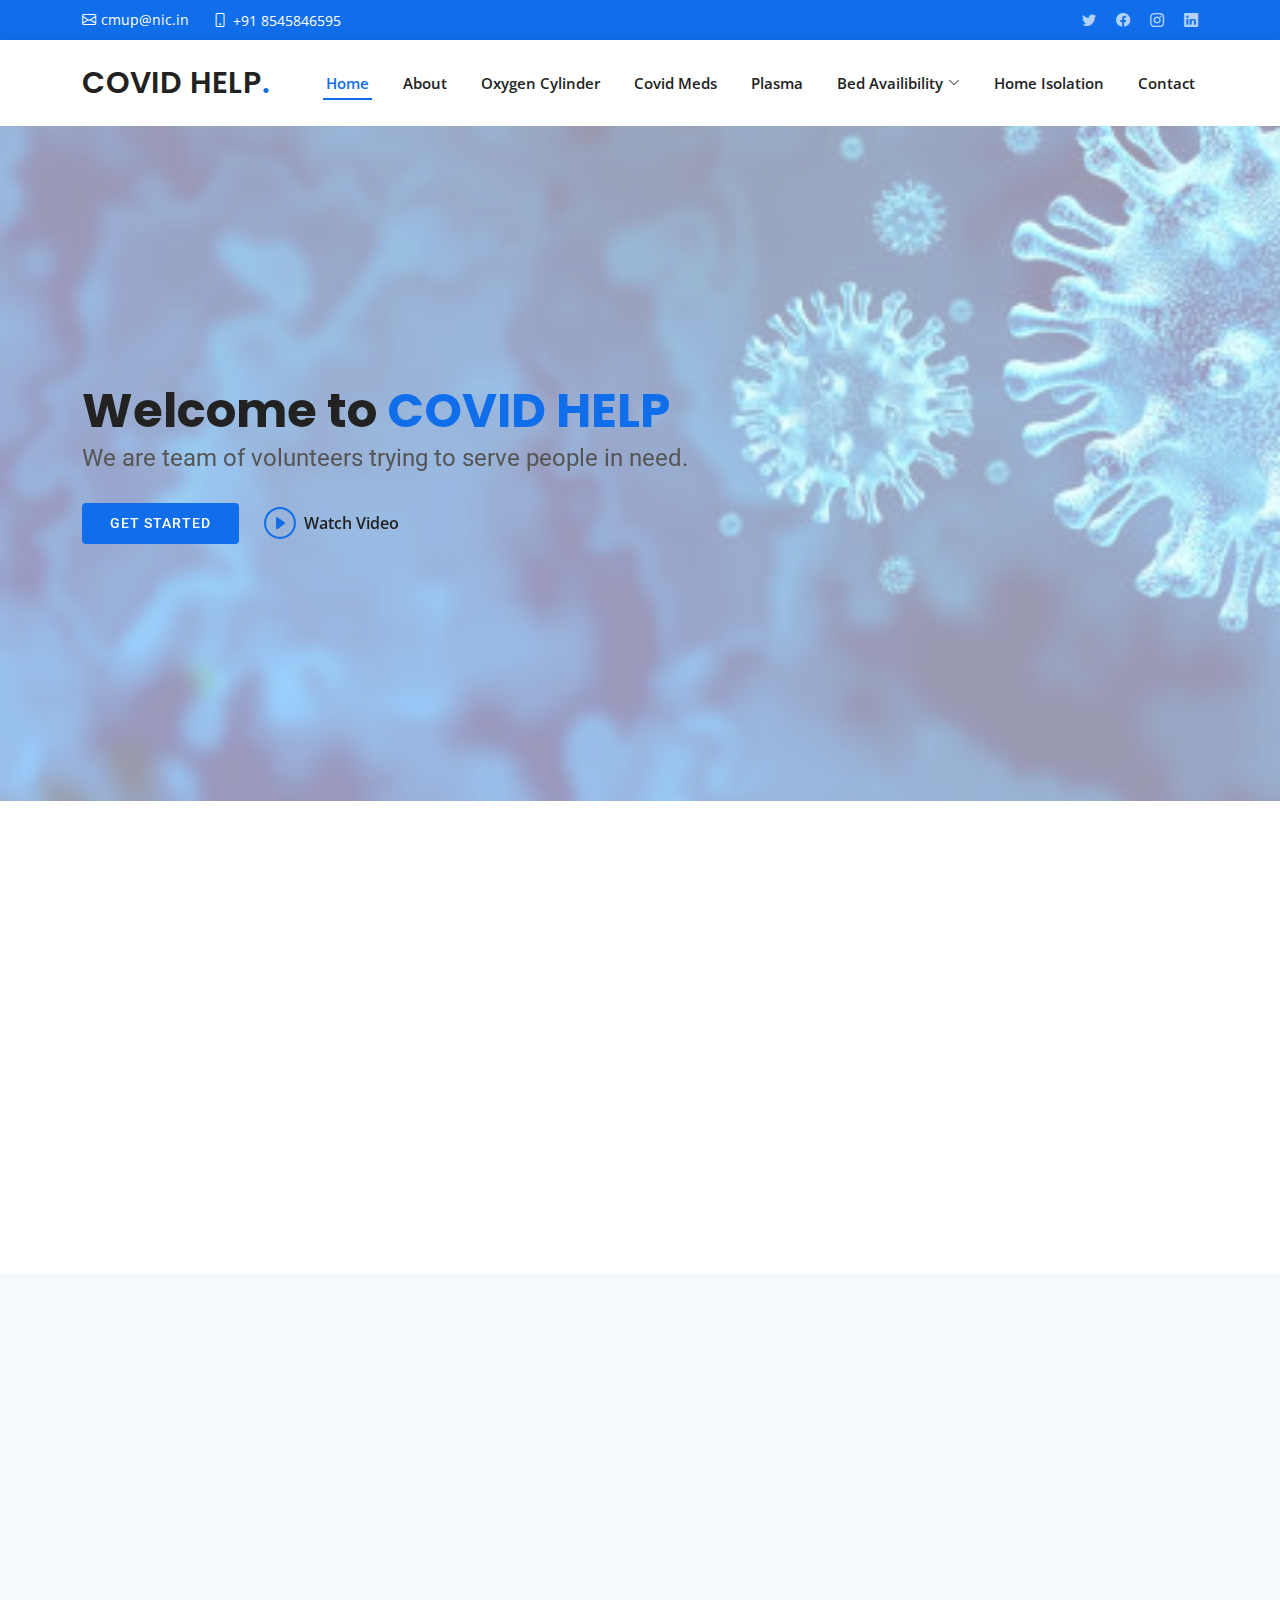
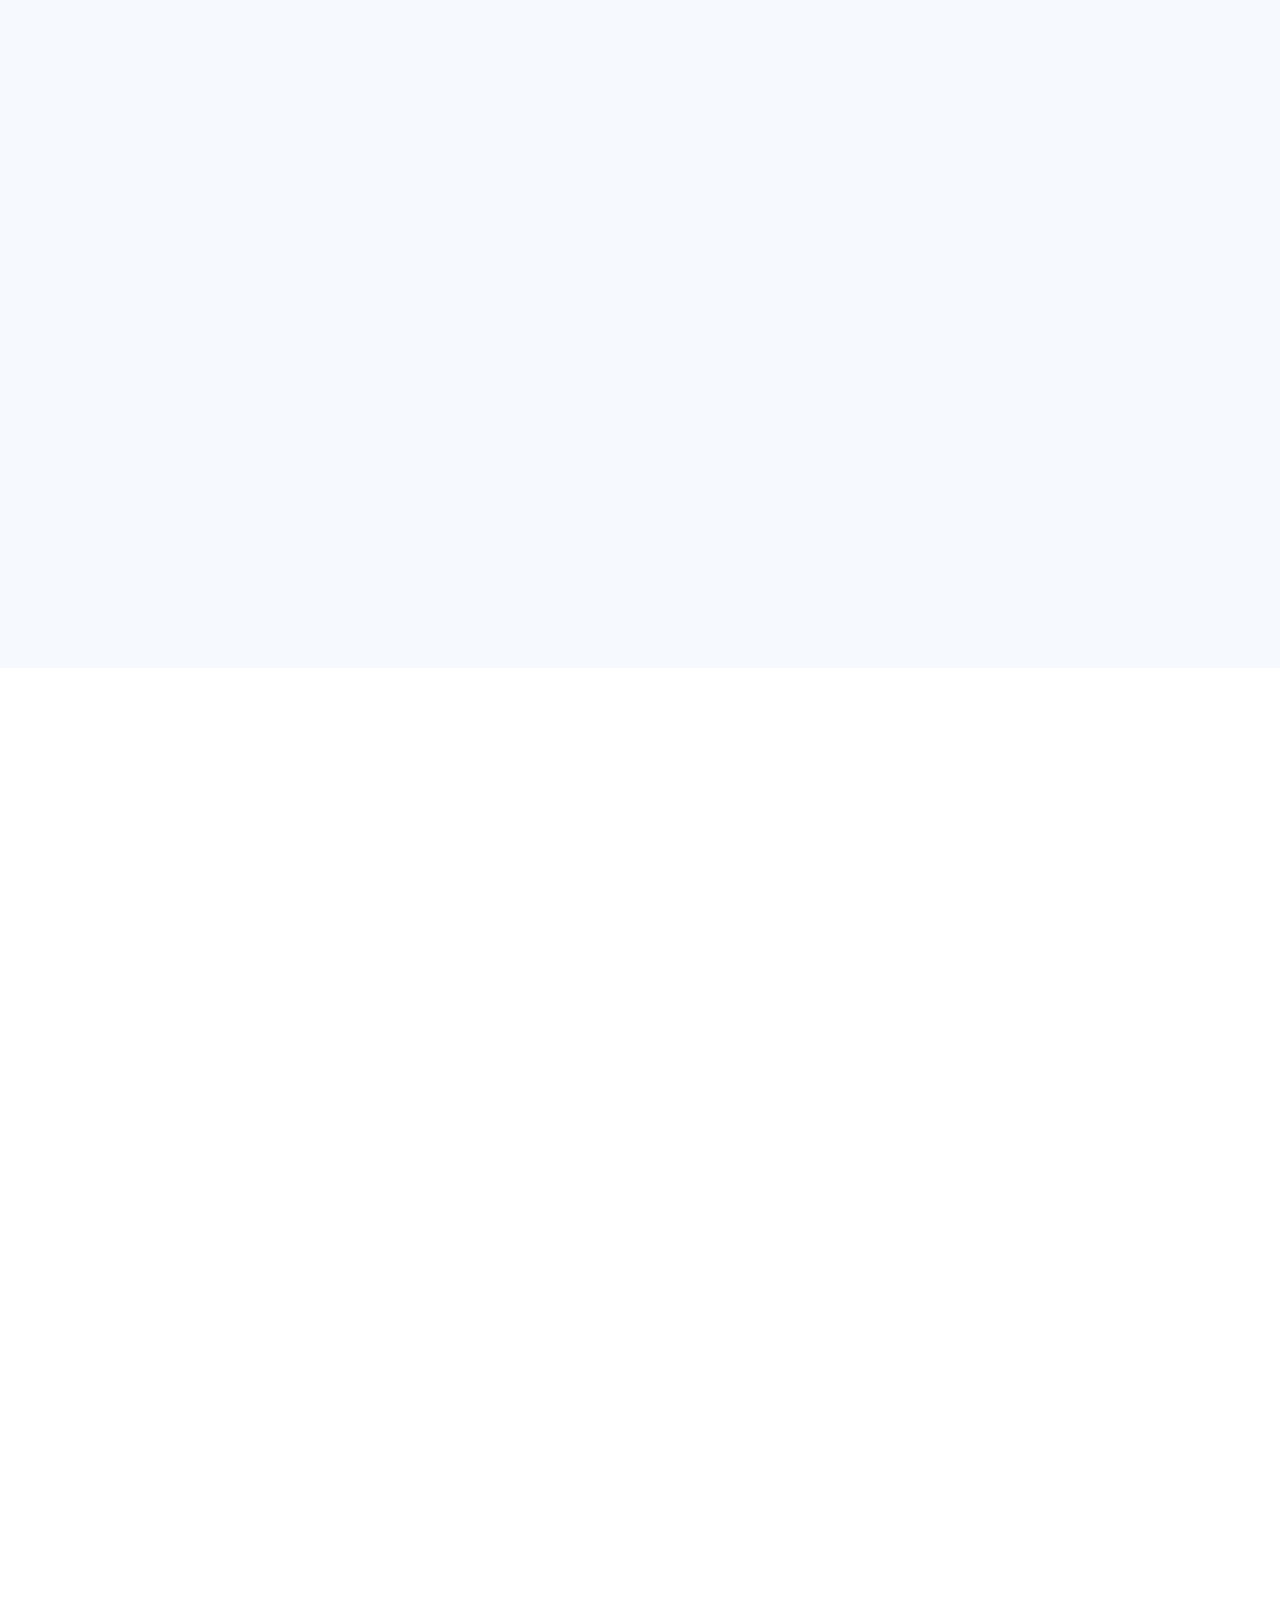
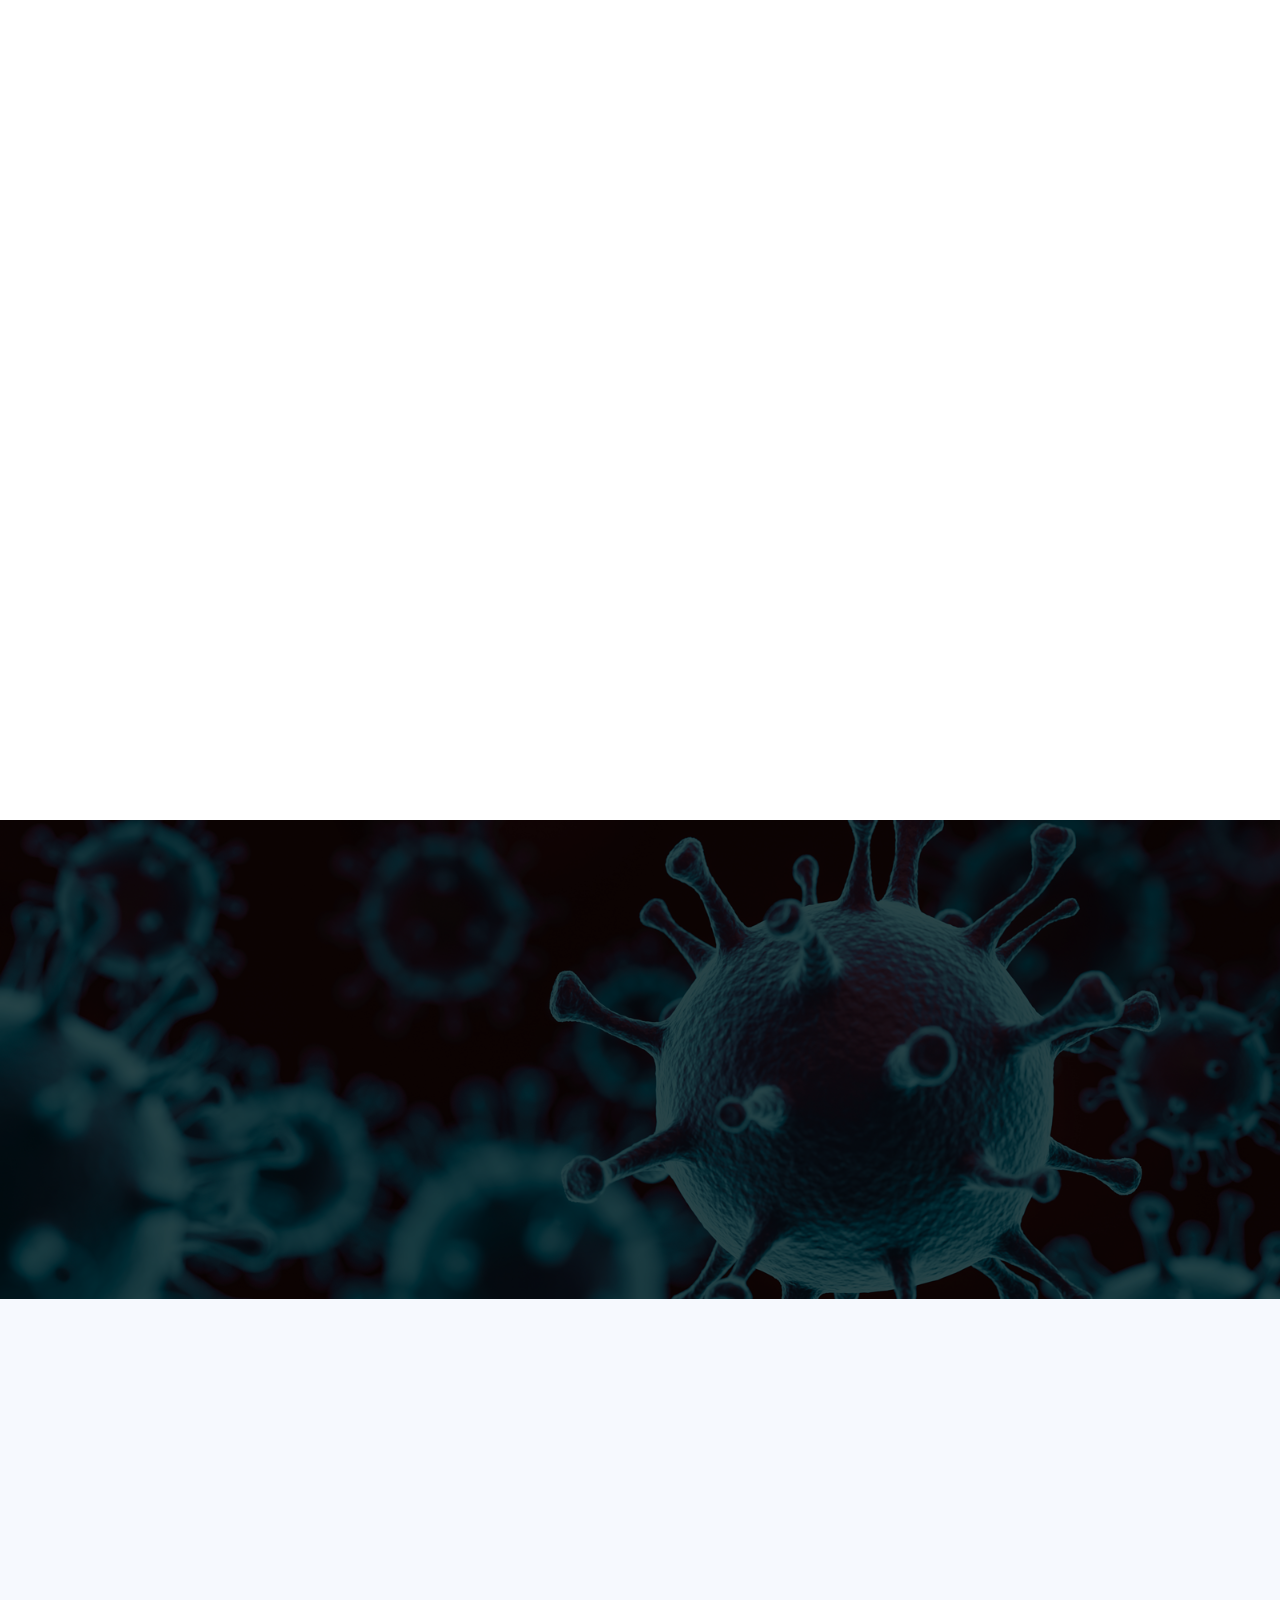
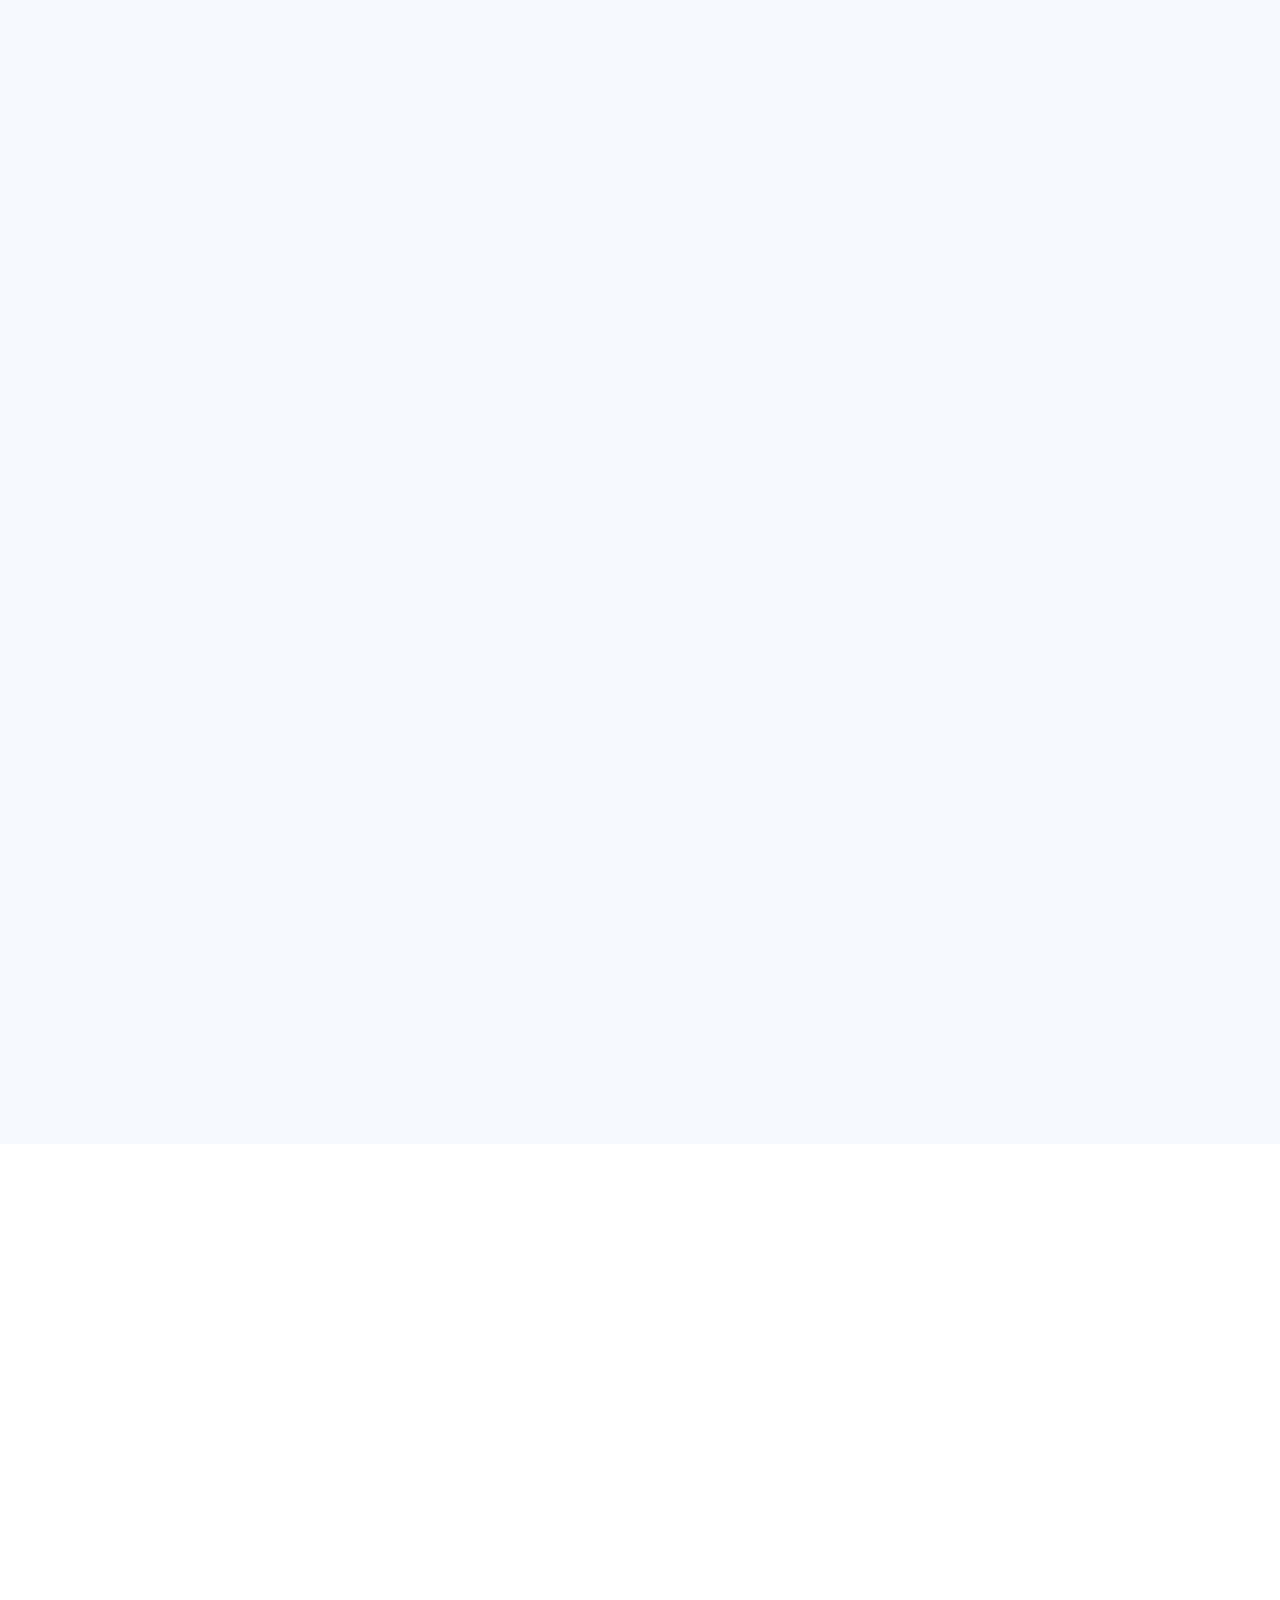
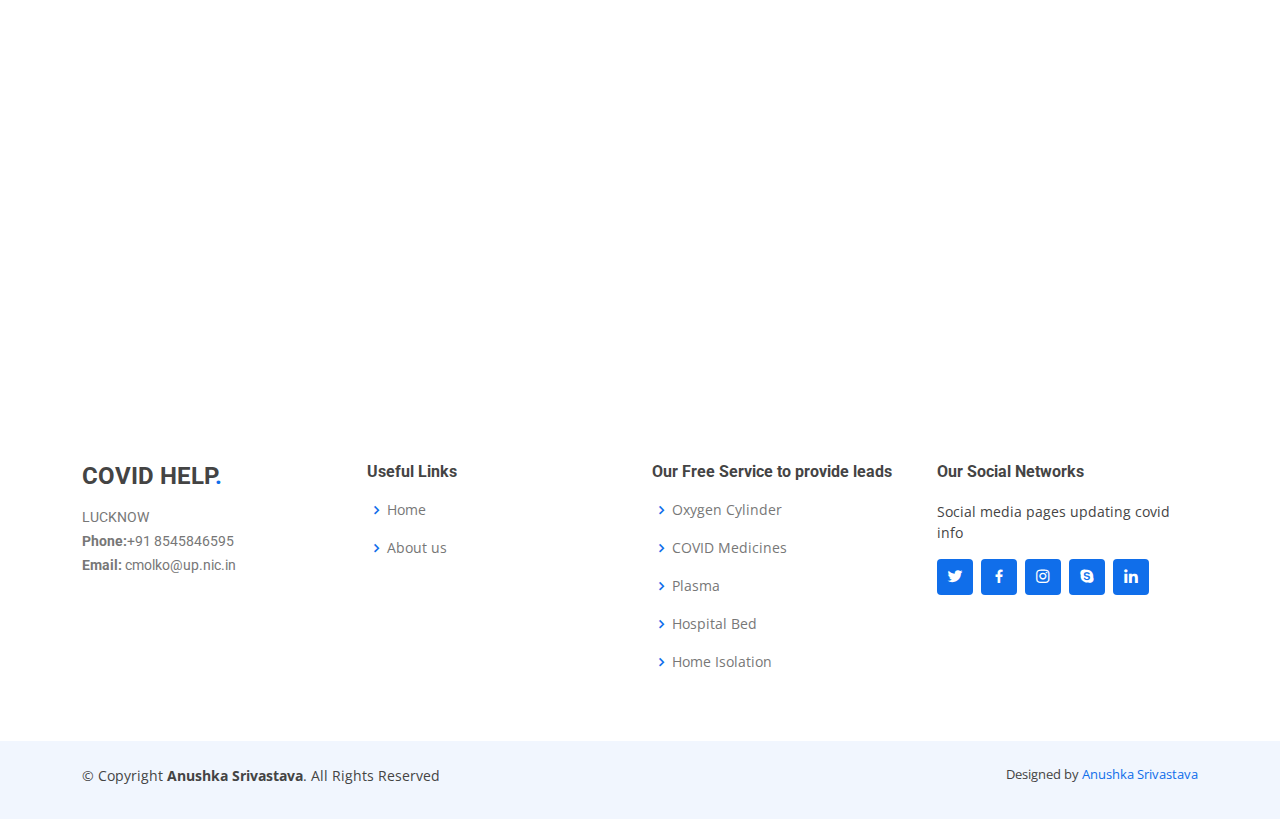
==== index.html @ ae0e4239 "completed website" ====
<!DOCTYPE html>
<html lang="en">

<head>
  <meta charset="utf-8">
  <meta content="width=device-width, initial-scale=1.0" name="viewport">

  <title>COVID HELP</title>
  <meta content="" name="description">
  <meta content="" name="keywords">

  <!-- Favicons--> 
   <link href="assets/img/favicon.png" rel="icon">
  <link href="assets/img/apple-touch-icon.png" rel="apple-touch-icon">
  <!-- Google Fonts -->
  <link href="https://fonts.googleapis.com/css?family=Open+Sans:300,300i,400,400i,600,600i,700,700i|Roboto:300,300i,400,400i,500,500i,600,600i,700,700i|Poppins:300,300i,400,400i,500,500i,600,600i,700,700i" rel="stylesheet">

  <!-- Vendor CSS Files -->
  <link href="assets/vendor/aos/aos.css" rel="stylesheet">
  <link href="assets/vendor/bootstrap/css/bootstrap.min.css" rel="stylesheet">
  <link href="assets/vendor/bootstrap-icons/bootstrap-icons.css" rel="stylesheet">
  <link href="assets/vendor/boxicons/css/boxicons.min.css" rel="stylesheet">
  <link href="assets/vendor/glightbox/css/glightbox.min.css" rel="stylesheet">
  <link href="assets/vendor/swiper/swiper-bundle.min.css" rel="stylesheet">

  <!-- Template Main CSS File -->
  <link href="assets/css/style.css" rel="stylesheet">

 
</head>

<body>

  <!-- ======= Top Bar ======= -->
  <section id="topbar" class="d-flex align-items-center">
    <div class="container d-flex justify-content-center justify-content-md-between">
      <div class="contact-info d-flex align-items-center">
        <i class="bi bi-envelope d-flex align-items-center"><a href="mailto:cmup@nic.in">cmup@nic.in</a></i>
        <i class="bi bi-phone d-flex align-items-center ms-4"><span>+91 8545846595</span></i>
      </div>
      <div class="social-links d-none d-md-flex align-items-center">
        <a href="#" class="twitter"><i class="bi bi-twitter"></i></a>
        <a href="#" class="facebook"><i class="bi bi-facebook"></i></a>
        <a href="#" class="instagram"><i class="bi bi-instagram"></i></a>
        <a href="#" class="linkedin"><i class="bi bi-linkedin"></i></i></a>
      </div>
    </div>
  </section>

  <!-- ======= Header ======= -->
  <header id="header" class="d-flex align-items-center">
    <div class="container d-flex align-items-center justify-content-between">

      <h1 class="logo"><a href="index.html">COVID HELP<span>.</span></a></h1>
      <!-- Uncomment below if you prefer to use an image logo -->
      <!-- <a href="index.html" class="logo"><img src="assets/img/logo.png" alt=""></a>-->

      <nav id="navbar" class="navbar">
        <ul>
          <li><a class="nav-link scrollto active" href="#hero">Home</a></li>
          <li><a class="nav-link scrollto" href="#about">About</a></li>
          <li><a class="nav-link scrollto" href="#services">Oxygen Cylinder</a></li>
          <li><a class="nav-link scrollto " href="#portfolio">Covid Meds</a></li>
          <li><a class="nav-link scrollto" href="#team">Plasma</a></li>
          <li class="dropdown"><a href="#"><span>Bed Availibility</span> <i class="bi bi-chevron-down"></i></a>
            <ul>
              <li><a href="#">Beds with Oxygen</a></li>
              <li class="dropdown"><a href="#"><span>Hospital Type</span> <i class="bi bi-chevron-right"></i></a>
                <ul>
                  <li><a href="#">L1 Hospital</a></li>
                  <li><a href="#">L2 Hospital</a></li>
                  <li><a href="#">L3 Hospital</a></li>
                </ul>
              </li>
              <li><a href="#">Beds without Oxygen</a></li>
              <li><a href="#">Ventilator Bed</a></li>
            </ul>
          </li>
          <li><a class="nav-link scrollto" href="#team">Home Isolation</a></li>
          <li><a class="nav-link scrollto" href="#contact">Contact</a></li>
        </ul>
        <i class="bi bi-list mobile-nav-toggle"></i>
      </nav><!-- .navbar -->

    </div>
  </header><!-- End Header -->

  <!-- ======= Hero Section ======= -->
  <section id="hero" class="d-flex align-items-center">
    <div class="container" data-aos="zoom-out" data-aos-delay="100">
      <h1>Welcome to <span>COVID HELP</span></h1>
      <h2>We are team of volunteers trying to serve people in need.</h2>
      <div class="d-flex">
        <a href="#about" class="btn-get-started scrollto">Get Started</a>
        <a href="https://www.youtube.com/watch?v=sHP0UIdZyI4" class="glightbox btn-watch-video"><i class="bi bi-play-circle"></i><span>Watch Video</span></a>
      </div>
    </div>
  </section><!-- End Hero -->

  <main id="main">

    <!-- ======= Featured Services Section ======= -->
    <section id="featured-services" class="featured-services">
      <div class="container" data-aos="fade-up">

        <div class="row">
          <div class="col-md-6 col-lg-3 d-flex align-items-stretch mb-5 mb-lg-0">
            <div class="icon-box" data-aos="fade-up" data-aos-delay="100">
              <div class="icon"><i class="bx bxl-ok-ru"></i></div>
              <h4 class="title"><a href="">VOLUNTEER DRIVE</a></h4>
              <p class="description">Actively looking for a team of volunteers to generate lead,for registration <a href="#">CLICK HERE</a></p>
            </div>
          </div>

          <div class="col-md-6 col-lg-3 d-flex align-items-stretch mb-5 mb-lg-0">
            <div class="icon-box" data-aos="fade-up" data-aos-delay="200">
              <div class="icon"><i class="bx bx-file"></i></div>
              <h4 class="title"><a href="">PROVIDE SUPPORT</a></h4>
              <p class="description">We help the person who is sick follow their doctor’s instructions for care and medicine and help them cover basic needs.</p>
            </div>
          </div>

          <div class="col-md-6 col-lg-3 d-flex align-items-stretch mb-5 mb-lg-0">
            <div class="icon-box" data-aos="fade-up" data-aos-delay="300">
              <div class="icon"><i class="bx bx-tachometer"></i></div>
              <h4 class="title"><a href="">FIGHTBACK</a></h4>
              <p class="description">The clock is ticking and we have to take quick action to help our country and city fight back the pandemic and return to normal. </p>
            </div>
          </div>

          <div class="col-md-6 col-lg-3 d-flex align-items-stretch mb-5 mb-lg-0">
            <div class="icon-box" data-aos="fade-up" data-aos-delay="400">
              <div class="icon"><i class="bx bx-world"></i></div>
              <h4 class="title"><a href="">COVID IN LUCKNOW/DELHI</a></h4>
              <p class="description">This website is currently available only for Lucknow and Delhi-NCR. We are trying to expand our reach and will soon be available for other cities.</p>
            </div>
          </div>

        </div>

      </div>
    </section><!-- End Featured Services Section -->

    <!-- ======= About Section ======= -->
    <section id="about" class="about section-bg">
      <div class="container" data-aos="fade-up">

        <div class="section-title">
          <h2>About</h2>
          <h3>Find Out More <span>About COVID HELP</span></h3>
          <p>We are team of volunteers trying to serve people by generating and verifying leads so that people affected by COVID-19 can get basic needs like Oxygen Cylinder,COVID Medicines,Plasma and Hospital Beds.</p>
        </div>

        <div class="row">
          <div class="col-lg-6" data-aos="fade-right" data-aos-delay="100">
            <img src="assets/img/about.jpg" class="img-fluid" alt="">
          </div>
          <div class="col-lg-6 pt-4 pt-lg-0 content d-flex flex-column justify-content-center" data-aos="fade-up" data-aos-delay="100">
            <h3>Team of volunteers trying to help people get all COVID related information on a single website</h3>
            <p class="fst-italic">
              This website contains all the information of vendors selling Oxygen Cylinder and Containers. It also contains a list of vendors refilling Oxygen Cylinder and the availibility of beds and plasma.
            </p>
            <ul>
              <li>
                <i class="bx bx-store-alt"></i>
                <div>
                  <h5>VENDORS SELLING AND REFILLING OXYGEN CYLINDERS</h5>
                  <p>For leads on Oxygen Cylinders <span><a href="#">CLICK HERE</a></span>. I know there is a dearth and people are experincing surge pricing, yet we are trying to provide all genuine contacts.</p>
                </div>
              </li>
              <li>
                <i class="bx bxs-virus"></i>
                <div>
                  <h5>DONATE PLASMA SAVE LIVES</h5>
                  <p>If you have recovered from COVID in the past 30 days, we urge you to come forward and donate plasma. This small act of yours can help save plenty of lives.</p>
                </div>
              </li>
            </ul>
            <p>
              Stay aware of the latest information on the COVID-19 outbreak,
available on the national,state and local public health authority. Many
countries around the world have seen cases of COVID-19 and several
have seen outbreaks. Authorities in China and some other countries
have succeeded in slowing or stopping their outbreaks. However, the
situation is unpredictable so check regularly for the latest update on COVID supplies.
            </p>
          </div>
        </div>

      </div>
    </section><!-- End About Section -->

    <!-- ======= Skills Section ======= -->
    <section id="skills" class="skills">
      <div class="container" data-aos="fade-up">

        <div class="row skills-content">

          <div class="col-lg-6">

            <div class="progress">
              <span class="skill">DEDICATION <i class="val">100%</i></span>
              <div class="progress-bar-wrap">
                <div class="progress-bar" role="progressbar" aria-valuenow="100" aria-valuemin="0" aria-valuemax="100"></div>
              </div>
            </div>

            <div class="progress">
              <span class="skill">COMMUNITY SUPPORT<i class="val">90%</i></span>
              <div class="progress-bar-wrap">
                <div class="progress-bar" role="progressbar" aria-valuenow="90" aria-valuemin="0" aria-valuemax="100"></div>
              </div>
            </div>

            <div class="progress">
              <span class="skill">MILD COVID CASES <i class="val">75%</i></span>
              <div class="progress-bar-wrap">
                <div class="progress-bar" role="progressbar" aria-valuenow="75" aria-valuemin="0" aria-valuemax="100"></div>
              </div>
            </div>

          </div>

          <div class="col-lg-6">

            <div class="progress">
              <span class="skill">GOVERNMENT SUPPORT <i class="val">50%</i></span>
              <div class="progress-bar-wrap">
                <div class="progress-bar" role="progressbar" aria-valuenow="50" aria-valuemin="0" aria-valuemax="100"></div>
              </div>
            </div>

            <div class="progress">
              <span class="skill">COVID CASES AFTER VACCINATION<i class="val">1%</i></span>
              <div class="progress-bar-wrap">
                <div class="progress-bar" role="progressbar" aria-valuenow="1" aria-valuemin="0" aria-valuemax="100"></div>
              </div>
            </div>

            <div class="progress">
              <span class="skill">SERIOUS COVID CASES AFTER VACCINATION<i class="val">0.05%</i></span>
              <div class="progress-bar-wrap">
                <div class="progress-bar" role="progressbar" aria-valuenow="0.05" aria-valuemin="0" aria-valuemax="100"></div>
              </div>
            </div>

          </div>

        </div>

      </div>
    </section><!-- End Skills Section -->

    <!-- ======= Counts Section ======= -->
    <section id="counts" class="counts">
      <div class="container" data-aos="fade-up">

        <div class="row">

          <div class="col-lg-3 col-md-6">
            <div class="count-box">
              <i class="bi bi-emoji-smile"></i>
              <h1>1,34,49,371</h1>
              <p>Recovered Covid Patients</p>
            </div>
          </div>

          <div class="col-lg-3 col-md-6 mt-5 mt-md-0">
            <div class="count-box">
              <i class="bx bxs-sad"></i>
              <h1>22,84,209</h1>
              <p>Active Covid Cases</p>
            </div>
          </div>

          <div class="col-lg-3 col-md-6 mt-5 mt-lg-0">
            <div class="count-box">
              <i class="bx bx-sad"></i>
              <h1>1,84,672</h1>
              <p>Deceased Covid Patients</p>
            </div>
          </div>

          <div class="col-lg-3 col-md-6 mt-5 mt-lg-0">
            <div class="count-box">
              <i class="bi bi-people"></i>
              <h1>1,59,24,732</h1>
              <p>Confirmed Covid Patients</p>
            </div>
          </div>

        </div>

      </div>
    </section><!-- End Counts Section -->

    
    <!-- ======= Services Section ======= -->
    <section id="services" class="services">
      <div class="container" data-aos="fade-up">

        <div class="section-title">
          <h2>Services</h2>
          <h3>Check our <span>Services</span></h3>
          <p>Listed Below are the service users of our website would be able to avail without any cost.</p>
        </div>

        <div class="row">
          <div class="col-lg-4 col-md-6 d-flex align-items-stretch" data-aos="zoom-in" data-aos-delay="100">
            <div class="icon-box">
              <div class="icon"><i class="bx bx-store-alt"></i></div>
              <h4><a href="">OXGEN CYLINDERS</a></h4>
              <p>This contains all the information about vendors selling and refilling oxygen cylinder and oxygen container. The information includes address of shop and their numbers.</p>
            </div>
          </div>

          <div class="col-lg-4 col-md-6 d-flex align-items-stretch mt-4 mt-md-0" data-aos="zoom-in" data-aos-delay="200">
            <div class="icon-box">
              <div class="icon"><i class='bx bx-plus-medical' ></i></i></div>
              <h4><a href="">COVID MEDICINE</a></h4>
              <p>List of all the pharmacies selling Covid related drugs and injections like Remdisivier, Tabiflu etc. We will provide the location and phone number of the pharmacy and also whether or not they provide home delivery of medicines.</p>
            </div>
          </div>

          <div class="col-lg-4 col-md-6 d-flex align-items-stretch mt-4 mt-lg-0" data-aos="zoom-in" data-aos-delay="300">
            <div class="icon-box">
              <div class="icon"><i class='bx bxs-bed' ></i></div>
              <h4><a href="">HOSPITAL BEDS</a></h4>
              <p>List of all the available hospital beds in L1, L2, L3 hospitals and whether or not they have oxygen cylinders and ventialtor available for the patients.</p>
            </div>
          </div>

          <div class="col-lg-4 col-md-6 d-flex align-items-stretch mt-4" data-aos="zoom-in" data-aos-delay="100">
            <div class="icon-box">
              <div class="icon"><i class='bx bxs-medal' ></i></div>
              <h4><a href="">PLASMA DONATION</a></h4>
              <p>Anyone who has recovered from COVID in the last 30 days can volunteer to donate plasma. Every plasma donation can go a long way to save many lives. It will contain list of Plasma availibility where donors can register. </p>
            </div>
          </div>

          <div class="col-lg-4 col-md-6 d-flex align-items-stretch mt-4" data-aos="zoom-in" data-aos-delay="200">
            <div class="icon-box">
              <div class="icon"><i class='bx bxs-virus-block' ></i></div>
              <h4><a href="">VACCINATION</a></h4>
              <p>The Government of India has opened up vaccination for everyone aged 18+. We urge everyone to go ahead and get vaccinated, vaccination prevents your chances of hospitalisation or getting serious COVID symptoms. Vaccines are  available for free at UP Government Hospitals. </p>
            </div>
          </div>

          <div class="col-lg-4 col-md-6 d-flex align-items-stretch mt-4" data-aos="zoom-in" data-aos-delay="300">
            <div class="icon-box">
              <div class="icon"><i class='bx bxs-home-heart' ></i></div>
              <h4><a href="">HOME ISOLATION</a></h4>
              <p>Most COVID cases are mild and can be treated with Home Isolation and hence we have made a list of things one can do while home isolating. </p>
            </div>
          </div>

        </div>

      </div>
    </section><!-- End Services Section -->

    <!-- ======= Testimonials Section ======= -->
    <section id="testimonials" class="testimonials">
      <div class="container" data-aos="zoom-in">

        <div class="testimonials-slider swiper-container" data-aos="fade-up" data-aos-delay="100">
          <div class="swiper-wrapper">

            <div class="swiper-slide">
              <div class="testimonial-item">
                <img src="assets/img/testimonials/testimonials-1.jpeg" class="testimonial-img" alt="">
                <h3>Suhash Kumar Chatterjee</h3>
                <h4>Covid Survivor and Student of Lucknow University</h4>
                <p>
                  <i class="bx bxs-quote-alt-left quote-icon-left"></i>
                  Mantra to fight Covid: Kadha, Steam, High Protein diet and proper sleep/rest with medicines for the Body; Gratitude/Thankfulness and Meditation for the Mind.
                  <i class="bx bxs-quote-alt-right quote-icon-right"></i>
                </p>
              </div>
            </div><!-- End testimonial item -->

            <div class="swiper-slide">
              <div class="testimonial-item">
                <img src="assets/img/testimonials/testimonials-2.jpg" class="testimonial-img" alt="">
                <h3>Priyanshi Pandey</h3>
                <h4>Covid Survivor and Student at JIIT, Noida</h4>
                <p>
                  <i class="bx bxs-quote-alt-left quote-icon-left"></i>
                  Mantra to fight Covid: Relax and let your immune system do the thing.
                  <i class="bx bxs-quote-alt-right quote-icon-right"></i>
                </p>
              </div>
            </div><!-- End testimonial item -->


          </div>
          <div class="swiper-pagination"></div>
        </div>

      </div>
    </section><!-- End Testimonials Section -->

   

    <!-- ======= Team Section ======= -->
    <section id="team" class="team section-bg">
      <div class="container" data-aos="fade-up">

        <div class="section-title">
          <h2>Team</h2>
          <h3>Our Hardworking <span>Team</span></h3>
          <p>This is a team responsible for generating and  verifying leads in Lucknow and Delhi-NCR</p>
        </div>

        <div class="row">

          <div class="col-lg-3 col-md-6 d-flex align-items-stretch" data-aos="fade-up" data-aos-delay="100">
            <div class="member">
              <div class="member-img">
                <img src="assets/img/team/team-1.jpg" class="img-fluid" alt="">
                <div class="social">
                  <a href=""><i class="bi bi-twitter"></i></a>
                  <a href=""><i class="bi bi-facebook"></i></a>
                  <a href=""><i class="bi bi-instagram"></i></a>
                  <a href=""><i class="bi bi-linkedin"></i></a>
                </div>
              </div>
              <div class="member-info">
                <h4>Anushka Srivastava</h4>
                <span>Technical Head, Developer and Student of JIIT, Noida, responsible for DEVELOPING this ENTIRE website and generating and verifying leads.</span>
              </div>
            </div>
          </div>

          <div class="col-lg-3 col-md-6 d-flex align-items-stretch" data-aos="fade-up" data-aos-delay="200">
            <div class="member">
              <div class="member-img">
                <img src="assets/img/team/team-2.jpg" class="img-fluid" alt="">
                <div class="social">
                  <a href=""><i class="bi bi-twitter"></i></a>
                  <a href=""><i class="bi bi-facebook"></i></a>
                  <a href=""><i class="bi bi-instagram"></i></a>
                  <a href=""><i class="bi bi-linkedin"></i></a>
                </div>
              </div>
              <div class="member-info">
                <h4>Pranjal Tiwari</h4>
                <span>Student of SRMIST, Chennai, responsible for generating and verifying leads on Oxygen Cylinder.</span>
              </div>
            </div>
          </div>

          <div class="col-lg-3 col-md-6 d-flex align-items-stretch" data-aos="fade-up" data-aos-delay="300">
            <div class="member">
              <div class="member-img">
                <img src="assets/img/team/team-3.jpg" class="img-fluid" alt="">
                <div class="social">
                  <a href=""><i class="bi bi-twitter"></i></a>
                  <a href=""><i class="bi bi-facebook"></i></a>
                  <a href=""><i class="bi bi-instagram"></i></a>
                  <a href=""><i class="bi bi-linkedin"></i></a>
                </div>
              </div>
              <div class="member-info">
                <h4>Shivang Goria</h4>
                <span>Student of JIIT, Noida , responsible for providing and verifying leads on hospital beds in Lucknow.</span>
              </div>
            </div>
          </div>

          <div class="col-lg-3 col-md-6 d-flex align-items-stretch" data-aos="fade-up" data-aos-delay="400">
            <div class="member">
              <div class="member-img">
                <img src="assets/img/team/team-4.jpg" class="img-fluid" alt="">
                <div class="social">
                  <a href=""><i class="bi bi-twitter"></i></a>
                  <a href=""><i class="bi bi-facebook"></i></a>
                  <a href=""><i class="bi bi-instagram"></i></a>
                  <a href=""><i class="bi bi-linkedin"></i></a>
                </div>
              </div>
              <div class="member-info">
                <h4>Nandini Narang</h4>
                <span>Student of JIIT, Noida, responsible for verifying and generating leads in Delhi-NCR</span>
              </div>
            </div>
          </div>

        </div>

      </div>
    </section><!-- End Team Section -->

  
      

    <!-- ======= Frequently Asked Questions Section ======= -->
    <section id="faq" class="faq section-bg">
      <div class="container" data-aos="fade-up">

        <div class="section-title">
          <h2>F.A.Q</h2>
          <h3>Frequently Asked <span>Questions</span></h3>
          <p>This Q&A will be updated as more is known about COVID-19, how it spreads and how it is affecting people worldwide. For more information, regularly check the <a href=" https://www.who.int/covid-19"><span>WHO coronavirus pages.</span></a></p>
        </div>

        <div class="row justify-content-center">
          <div class="col-xl-10">
            <ul class="faq-list">

              <li>
                <div data-bs-toggle="collapse" class="collapsed question" href="#faq1">What is COVID-19?<i class="bi bi-chevron-down icon-show"></i><i class="bi bi-chevron-up icon-close"></i></div>
                <div id="faq1" class="collapse" data-bs-parent=".faq-list">
                  <p>
                    COVID-19 is the disease caused by a new coronavirus called SARS-CoV-2.  WHO first learned of this new virus on 31 December 2019, following a report of a cluster of cases of ‘viral pneumonia’ in Wuhan, People’s Republic of China.
                  </p>
                </div>
              </li>

              <li>
                <div data-bs-toggle="collapse" href="#faq2" class="collapsed question">What are the symptoms of COVID-19? <i class="bi bi-chevron-down icon-show"></i><i class="bi bi-chevron-up icon-close"></i></div>
                <div id="faq2" class="collapse" data-bs-parent=".faq-list">
                  <p>
                    The most common symptoms of COVID-19 are

Fever
Dry cough
Fatigue
Other symptoms that are less common and may affect some patients include:

Loss of taste or smell,
Nasal congestion,
Conjunctivitis (also known as red eyes)
Sore throat,
Headache,
Muscle or joint pain,
Different types of skin rash,
Nausea or vomiting,
Diarrhea,
Chills or dizziness.
 

Symptoms of severe COVID‐19 disease include:

Shortness of breath,
Loss of appetite,
Confusion,
Persistent pain or pressure in the chest,
High temperature (above 38 °C).
Other less common symptoms are:

Irritability,
Confusion,
Reduced consciousness (sometimes associated with seizures),
Anxiety,
Depression,
Sleep disorders,
More severe and rare neurological complications such as strokes, brain inflammation, delirium and nerve damage.
People of all ages who experience fever and/or cough associated with difficulty breathing or shortness of breath, chest pain or pressure, or loss of speech or movement should seek medical care immediately. If possible, call your health care provider, hotline or health facility first, so you can be directed to the right clinic.
                  </p>
                </div>
              </li>

              <li>
                <div data-bs-toggle="collapse" href="#faq3" class="collapsed question">What are the symptoms of COVID-19?<i class="bi bi-chevron-down icon-show"></i><i class="bi bi-chevron-up icon-close"></i></div>
                <div id="faq3" class="collapse" data-bs-parent=".faq-list">
                  <p>
                    Among those who develop symptoms, most (about 80%) recover from the disease without needing hospital treatment. About 15% become seriously ill and require oxygen and 5% become critically ill and need intensive care.

                    Complications leading to death may include respiratory failure, acute respiratory distress syndrome (ARDS), sepsis and septic shock, thromboembolism, and/or multiorgan failure, including injury of the heart, liver or kidneys.
                    
                    In rare situations, children can develop a severe inflammatory syndrome a few weeks after infection. 
                  </p>
                </div>
              </li>

              <li>
                <div data-bs-toggle="collapse" href="#faq4" class="collapsed question">Who is most at risk of severe illness from COVID-19? <i class="bi bi-chevron-down icon-show"></i><i class="bi bi-chevron-up icon-close"></i></div>
                <div id="faq4" class="collapse" data-bs-parent=".faq-list">
                  <p>
                    People aged 60 years and over, and those with underlying medical problems like high blood pressure, heart and lung problems, diabetes, obesity or cancer, are at higher risk of developing serious illness. 

However, anyone can get sick with COVID-19 and become seriously ill or die at any age. 
                  </p>
                </div>
              </li>

              <li>
                <div data-bs-toggle="collapse" href="#faq5" class="collapsed question">Are there long-term effects of COVID-19? <i class="bi bi-chevron-down icon-show"></i><i class="bi bi-chevron-up icon-close"></i></div>
                <div id="faq5" class="collapse" data-bs-parent=".faq-list">
                  <p>
                    Some people who have had COVID-19, whether they have needed hospitalization or not, continue to experience symptoms, including fatigue, respiratory and neurological symptoms.

                    WHO is working with our Global Technical Network for Clinical Management of COVID-19, researchers and patient groups around the world to design and carry out studies of patients beyond the initial acute course of illness to understand the proportion of patients who have long term effects, how long they persist, and why they occur.  These studies will be used to develop further guidance for patient care.  
                  </p>
                </div>
              </li>

              <li>
                <div data-bs-toggle="collapse" href="#faq6" class="collapsed question">Are Vaccines safe? <i class="bi bi-chevron-down icon-show"></i><i class="bi bi-chevron-up icon-close"></i></div>
                <div id="faq6" class="collapse" data-bs-parent=".faq-list">
                  <p>
                   Vaccines are absolutely safe. Not only they reduce your chances of contracting Covid by a large percentage, they also lower the chances of developing serious symptoms and hospitalisation to almost 0.
                  </p>
                </div>
              </li>

            </ul>
          </div>
        </div>

      </div>
    </section><!-- End Frequently Asked Questions Section -->

    <!-- ======= Contact Section ======= -->
    <section id="contact" class="contact">
      <div class="container" data-aos="fade-up">

        <div class="section-title">
          <h2>Contact</h2>
          <h3><span>Contact Us</span></h3>
          <p>For any further queries feel free to contact us.</p>
        </div>

        <div class="row" data-aos="fade-up" data-aos-delay="100">
          <div class="col-lg-6">
            <div class="info-box mb-4">
              <i class="bx bx-map"></i>
              <h3>Our Address</h3>
              <p> LUCKNOW</p>
            </div>
          </div>

          <div class="col-lg-3 col-md-6">
            <div class="info-box  mb-4">
              <i class="bx bx-envelope"></i>
              <h3>CMO Email</h3>
              <p>cmolko@up.nic.in</p>
            </div>
          </div>

          <div class="col-lg-3 col-md-6">
            <div class="info-box  mb-4">
              <i class="bx bx-phone-call"></i>
              <h3>Call 24-Hour Helpline</h3>
              <p>+91 8545846595
              </p>
            </div>
          </div>

        </div>

        <div class="row" data-aos="fade-up" data-aos-delay="100">

          <div class="col-lg-6 ">
            <iframe class="mb-4 mb-lg-0" src="https://maps.google.com/maps?q=Lucknow&t=&z=13&ie=UTF8&iwloc=&output=embed" frameborder="0" style="border:0; width: 100%; height: 384px;" allowfullscreen></iframe>
          </div>

          <div class="col-lg-6">
            <form action="forms/contact.php" method="post" role="form" class="php-email-form">
              <div class="row">
                <div class="col form-group">
                  <input type="text" name="name" class="form-control" id="name" placeholder="Your Name" required>
                </div>
                <div class="col form-group">
                  <input type="email" class="form-control" name="email" id="email" placeholder="Your Email" required>
                </div>
              </div>
              <div class="form-group">
                <input type="text" class="form-control" name="subject" id="subject" placeholder="Subject" required>
              </div>
              <div class="form-group">
                <textarea class="form-control" name="message" rows="5" placeholder="Message" required></textarea>
              </div>
              <div class="my-3">
                <div class="loading">Loading</div>
                <div class="error-message"></div>
                <div class="sent-message">Your message has been sent. Thank you!</div>
              </div>
              <div class="text-center"><button type="submit">Send Message</button></div>
            </form>
          </div>

        </div>

      </div>
    </section><!-- End Contact Section -->

  </main><!-- End #main -->

  <!-- ======= Footer ======= -->
  <footer id="footer">



    <div class="footer-top">
      <div class="container">
        <div class="row">

          <div class="col-lg-3 col-md-6 footer-contact">
            <h3>COVID HELP<span>.</span></h3>
            <p>
              LUCKNOW<br>
              <strong>Phone:</strong>+91 8545846595<br>
              <strong>Email:</strong> cmolko@up.nic.in<br>
            </p>
          </div>

          <div class="col-lg-3 col-md-6 footer-links">
            <h4>Useful Links</h4>
            <ul>
              <li><i class="bx bx-chevron-right"></i> <a href="#">Home</a></li>
              <li><i class="bx bx-chevron-right"></i> <a href="#">About us</a></li>
            </ul>
          </div>

          <div class="col-lg-3 col-md-6 footer-links">
            <h4>Our Free Service to provide leads</h4>
            <ul>
              <li><i class="bx bx-chevron-right"></i> <a href="#">Oxygen Cylinder</a></li>
              <li><i class="bx bx-chevron-right"></i> <a href="#">COVID Medicines</a></li>
              <li><i class="bx bx-chevron-right"></i> <a href="#">Plasma</a></li>
              <li><i class="bx bx-chevron-right"></i> <a href="#">Hospital Bed</a></li>
              <li><i class="bx bx-chevron-right"></i> <a href="#">Home Isolation</a></li>
            </ul>
          </div>

          <div class="col-lg-3 col-md-6 footer-links">
            <h4>Our Social Networks</h4>
            <p>Social media pages updating covid info</p>
            <div class="social-links mt-3">
              <a href="#" class="twitter"><i class="bx bxl-twitter"></i></a>
              <a href="#" class="facebook"><i class="bx bxl-facebook"></i></a>
              <a href="#" class="instagram"><i class="bx bxl-instagram"></i></a>
              <a href="#" class="google-plus"><i class="bx bxl-skype"></i></a>
              <a href="#" class="linkedin"><i class="bx bxl-linkedin"></i></a>
            </div>
          </div>

        </div>
      </div>
    </div>

    <div class="container py-4">
      <div class="copyright">
        &copy; Copyright <strong><span>Anushka Srivastava</span></strong>. All Rights Reserved
      </div>
      <div class="credits">
        <!-- All the links in the footer should remain intact. -->
        <!-- You can delete the links only if you purchased the pro version. -->
        <!-- Licensing information: https://bootstrapmade.com/license/ -->
        <!-- Purchase the pro version with working PHP/AJAX contact form: https://bootstrapmade.com/bizland-bootstrap-business-template/ -->
        Designed by <a href="https://bootstrapmade.com/">Anushka Srivastava</a>
      </div>
    </div>
  </footer><!-- End Footer -->

  <div id="preloader"></div>
  <a href="#" class="back-to-top d-flex align-items-center justify-content-center"><i class="bi bi-arrow-up-short"></i></a>

  <!-- Vendor JS Files -->
  <script src="assets/vendor/aos/aos.js"></script>
  <script src="assets/vendor/bootstrap/js/bootstrap.bundle.min.js"></script>
  <script src="assets/vendor/glightbox/js/glightbox.min.js"></script>
  <script src="assets/vendor/isotope-layout/isotope.pkgd.min.js"></script>
  <script src="assets/vendor/php-email-form/validate.js"></script>
  <script src="assets/vendor/purecounter/purecounter.js"></script>
  <script src="assets/vendor/swiper/swiper-bundle.min.js"></script>
  <script src="assets/vendor/waypoints/noframework.waypoints.js"></script>

  <!-- Template Main JS File -->
  <script src="assets/js/main.js"></script>

</body>

</html>
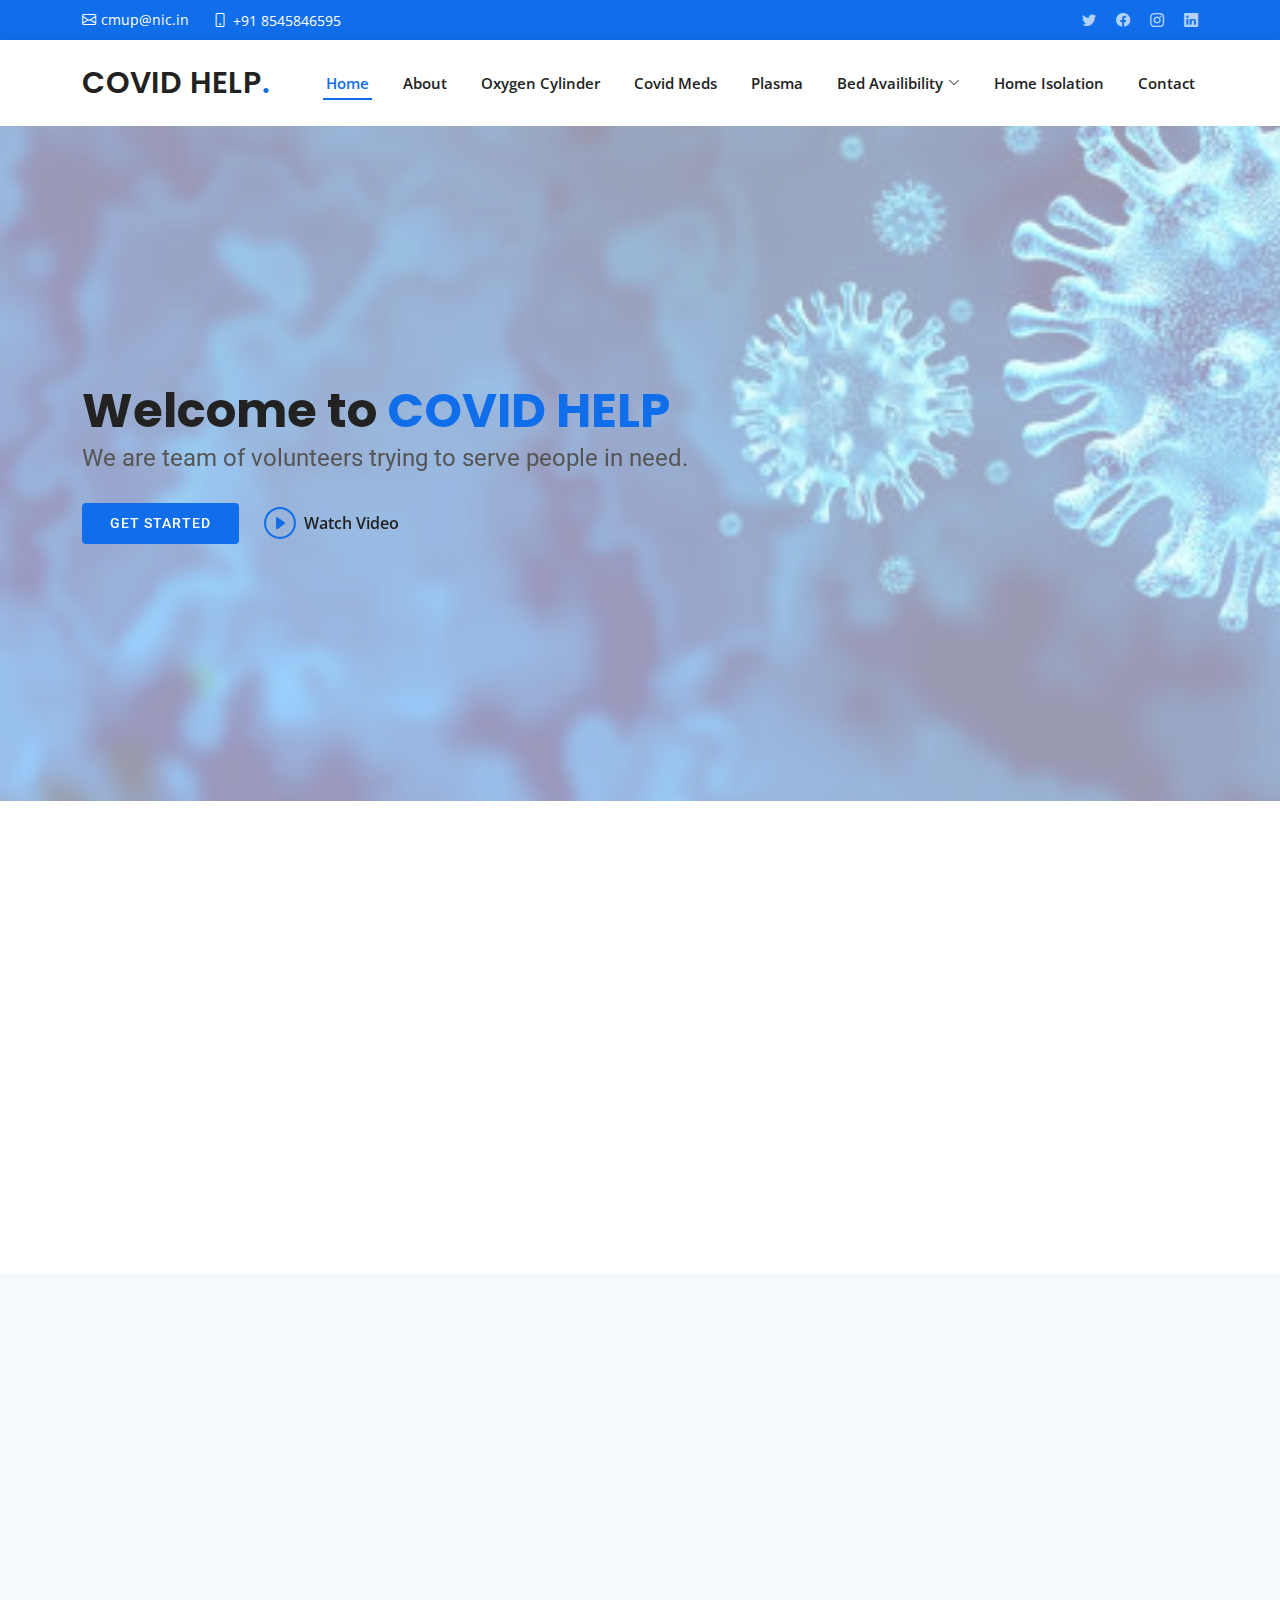
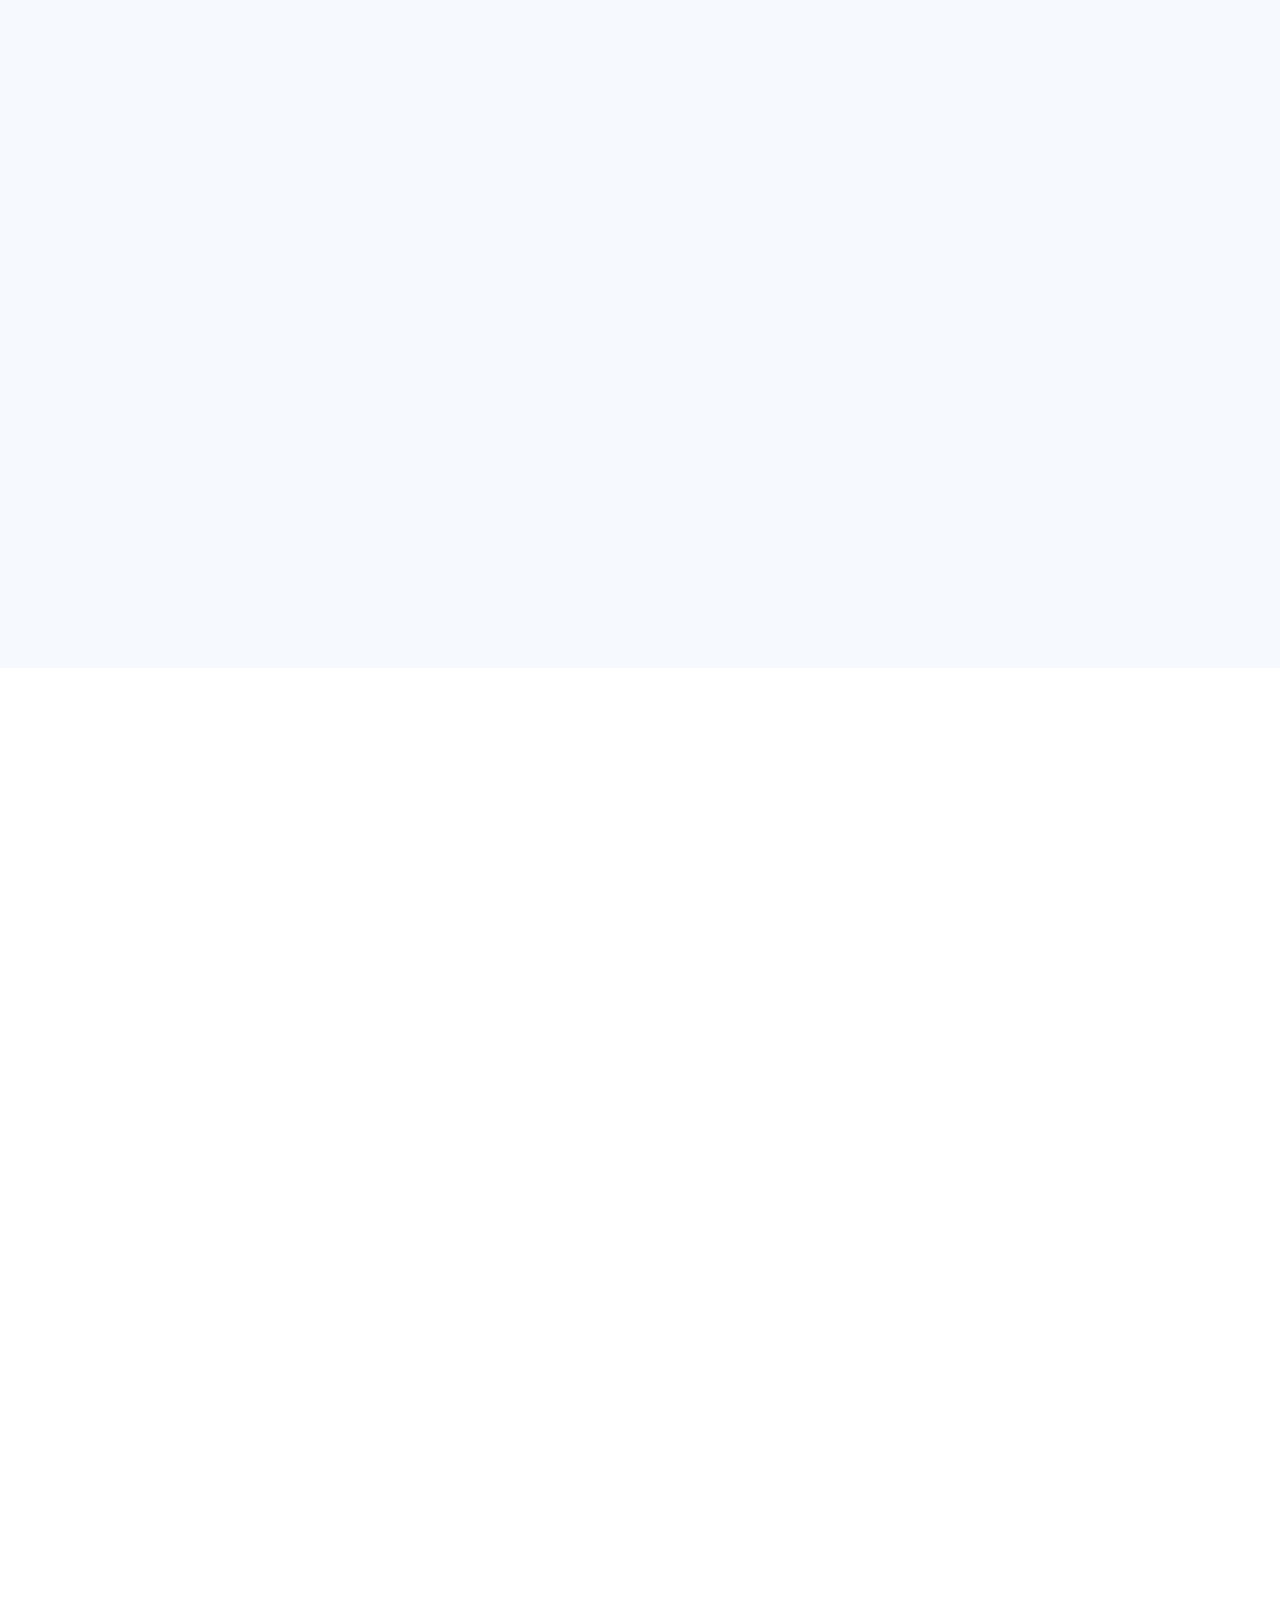
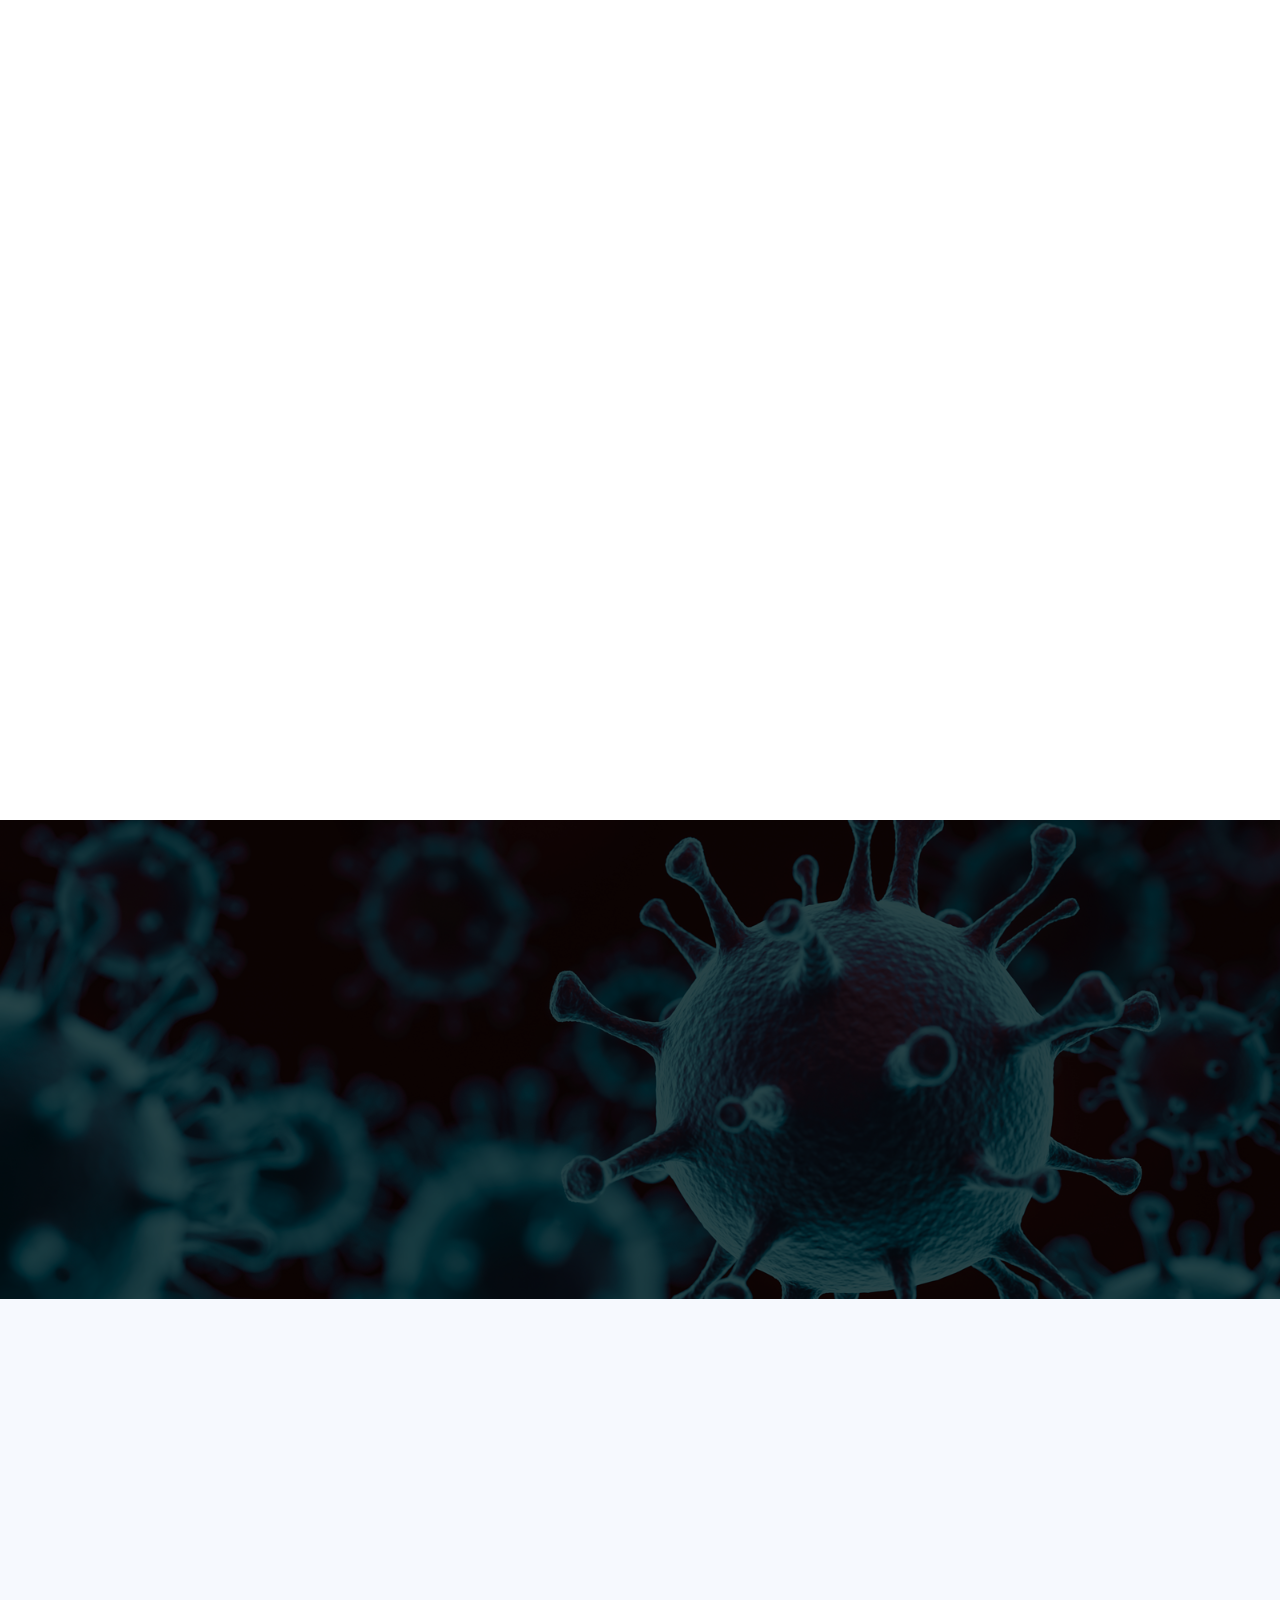
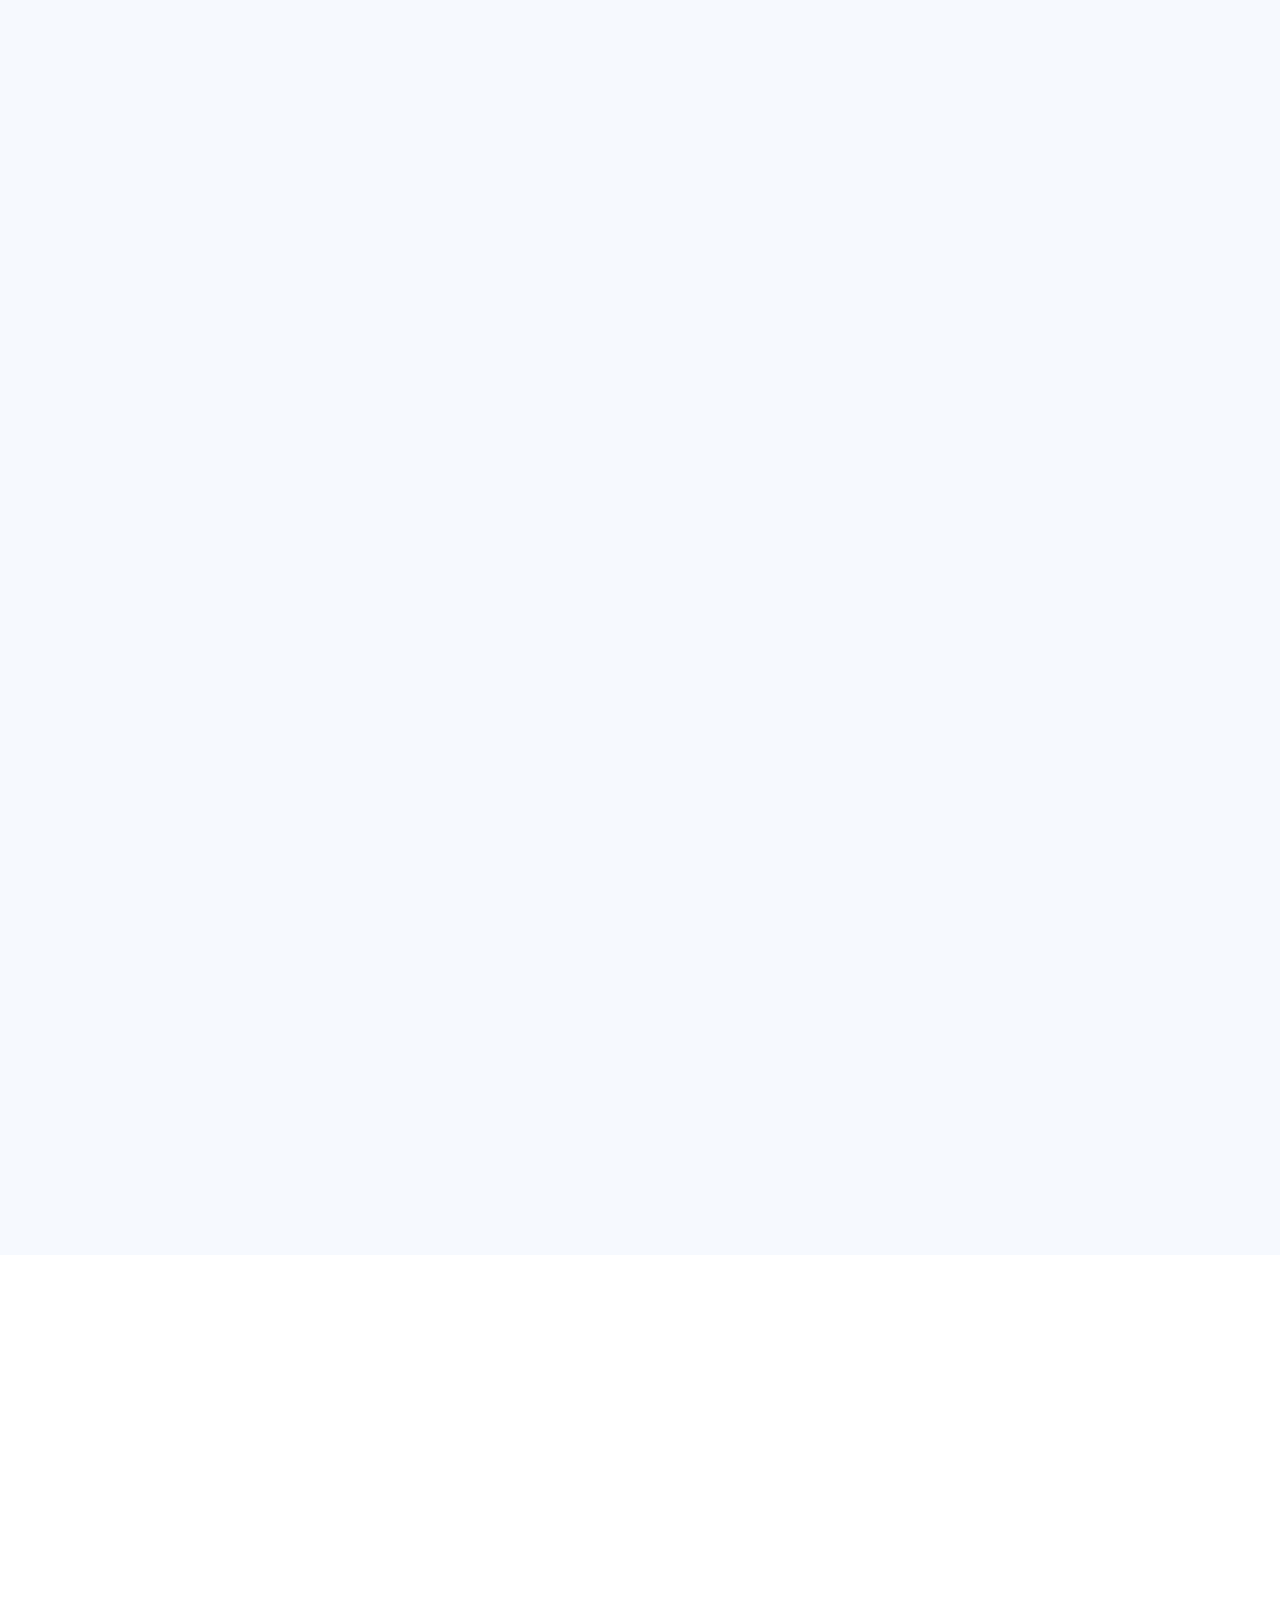
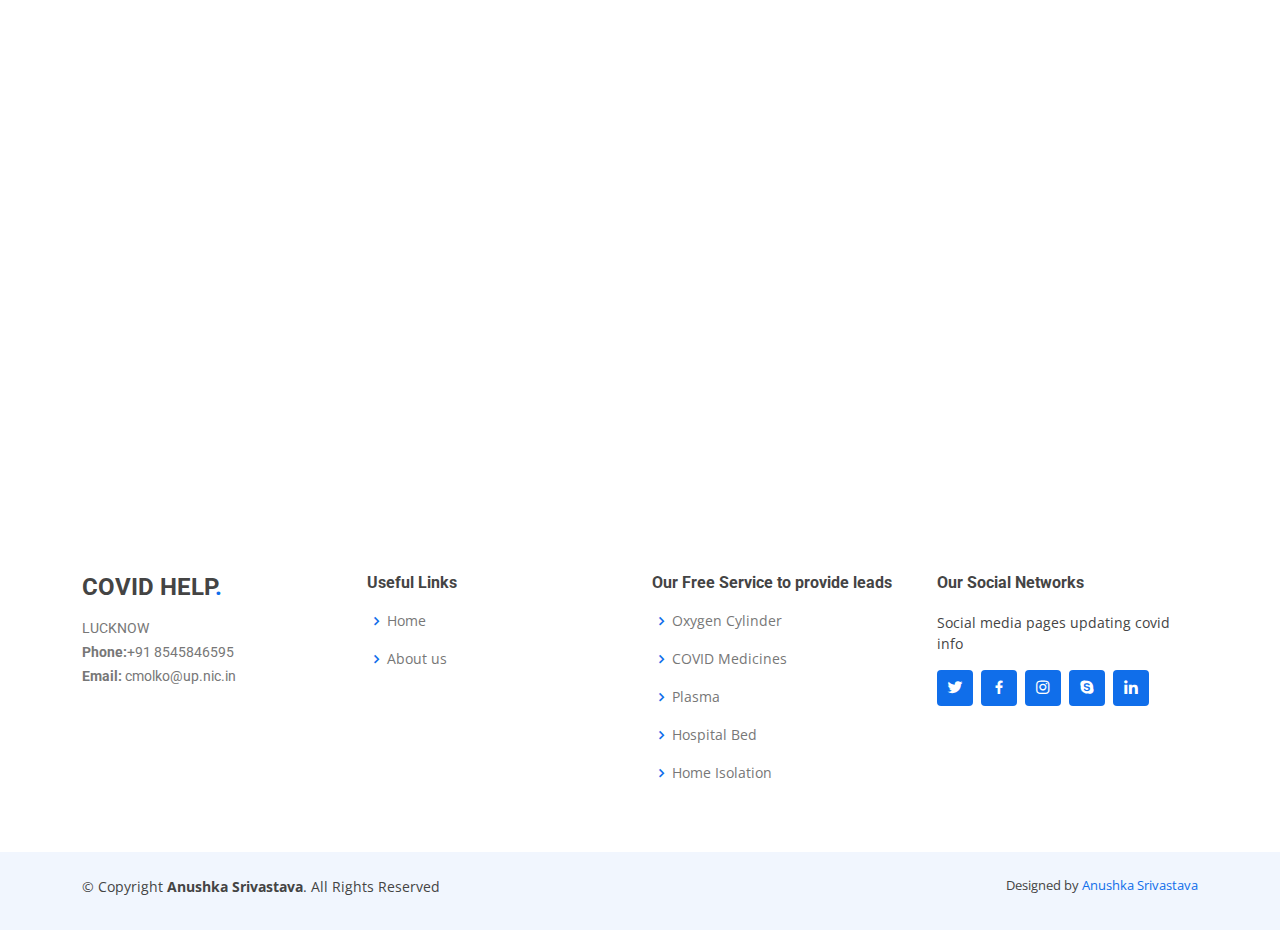
==== commit 2151661c: "added new pages" ====
--- a/index.html
+++ b/index.html
@@ -59,10 +59,10 @@
         <ul>
           <li><a class="nav-link scrollto active" href="#hero">Home</a></li>
           <li><a class="nav-link scrollto" href="#about">About</a></li>
-          <li><a class="nav-link scrollto" href="#services">Oxygen Cylinder</a></li>
-          <li><a class="nav-link scrollto " href="#portfolio">Covid Meds</a></li>
+          <li><a class="nav-link scrollto" href="oxygen.html">Oxygen Cylinder</a></li>
+          <li><a class="nav-link scrollto " href="COVIDMED.html">Covid Meds</a></li>
           <li><a class="nav-link scrollto" href="#team">Plasma</a></li>
-          <li class="dropdown"><a href="#"><span>Bed Availibility</span> <i class="bi bi-chevron-down"></i></a>
+          <li class="dropdown"><a href="bedavailability.html"><span>Bed Availibility</span> <i class="bi bi-chevron-down"></i></a>
             <ul>
               <li><a href="#">Beds with Oxygen</a></li>
               <li class="dropdown"><a href="#"><span>Hospital Type</span> <i class="bi bi-chevron-right"></i></a>
@@ -76,7 +76,7 @@
               <li><a href="#">Ventilator Bed</a></li>
             </ul>
           </li>
-          <li><a class="nav-link scrollto" href="#team">Home Isolation</a></li>
+          <li><a class="nav-link scrollto" href="HomeIsolation.html">Home Isolation</a></li>
           <li><a class="nav-link scrollto" href="#contact">Contact</a></li>
         </ul>
         <i class="bi bi-list mobile-nav-toggle"></i>
@@ -165,7 +165,7 @@
                 <i class="bx bx-store-alt"></i>
                 <div>
                   <h5>VENDORS SELLING AND REFILLING OXYGEN CYLINDERS</h5>
-                  <p>For leads on Oxygen Cylinders <span><a href="#">CLICK HERE</a></span>. I know there is a dearth and people are experincing surge pricing, yet we are trying to provide all genuine contacts.</p>
+                  <p>For leads on Oxygen Cylinders <span><a href="oxygen.html">CLICK HERE</a></span>. I know there is a dearth and people are experincing surge pricing, yet we are trying to provide all genuine contacts.</p>
                 </div>
               </li>
               <li>
@@ -309,7 +309,7 @@
           <div class="col-lg-4 col-md-6 d-flex align-items-stretch" data-aos="zoom-in" data-aos-delay="100">
             <div class="icon-box">
               <div class="icon"><i class="bx bx-store-alt"></i></div>
-              <h4><a href="">OXGEN CYLINDERS</a></h4>
+              <h4><a href="oxygen.html">OXGEN CYLINDERS</a></h4>
               <p>This contains all the information about vendors selling and refilling oxygen cylinder and oxygen container. The information includes address of shop and their numbers.</p>
             </div>
           </div>
@@ -317,7 +317,7 @@
           <div class="col-lg-4 col-md-6 d-flex align-items-stretch mt-4 mt-md-0" data-aos="zoom-in" data-aos-delay="200">
             <div class="icon-box">
               <div class="icon"><i class='bx bx-plus-medical' ></i></i></div>
-              <h4><a href="">COVID MEDICINE</a></h4>
+              <h4><a href="COVIDMED.html">COVID MEDICINE</a></h4>
               <p>List of all the pharmacies selling Covid related drugs and injections like Remdisivier, Tabiflu etc. We will provide the location and phone number of the pharmacy and also whether or not they provide home delivery of medicines.</p>
             </div>
           </div>
@@ -325,7 +325,7 @@
           <div class="col-lg-4 col-md-6 d-flex align-items-stretch mt-4 mt-lg-0" data-aos="zoom-in" data-aos-delay="300">
             <div class="icon-box">
               <div class="icon"><i class='bx bxs-bed' ></i></div>
-              <h4><a href="">HOSPITAL BEDS</a></h4>
+              <h4><a href="bedavailability.html">HOSPITAL BEDS</a></h4>
               <p>List of all the available hospital beds in L1, L2, L3 hospitals and whether or not they have oxygen cylinders and ventialtor available for the patients.</p>
             </div>
           </div>
@@ -349,7 +349,7 @@
           <div class="col-lg-4 col-md-6 d-flex align-items-stretch mt-4" data-aos="zoom-in" data-aos-delay="300">
             <div class="icon-box">
               <div class="icon"><i class='bx bxs-home-heart' ></i></div>
-              <h4><a href="">HOME ISOLATION</a></h4>
+              <h4><a href="HomeIsolation.html">HOME ISOLATION</a></h4>
               <p>Most COVID cases are mild and can be treated with Home Isolation and hence we have made a list of things one can do while home isolating. </p>
             </div>
           </div>
@@ -427,7 +427,7 @@
               </div>
               <div class="member-info">
                 <h4>Anushka Srivastava</h4>
-                <span>Technical Head, Developer and Student of JIIT, Noida, responsible for DEVELOPING this ENTIRE website and generating and verifying leads.</span>
+                <span>Technical Head, Developer and Student of JIIT, Noida, responsible for DEVELOPING the home page and generating and verifying leads.</span>
               </div>
             </div>
           </div>
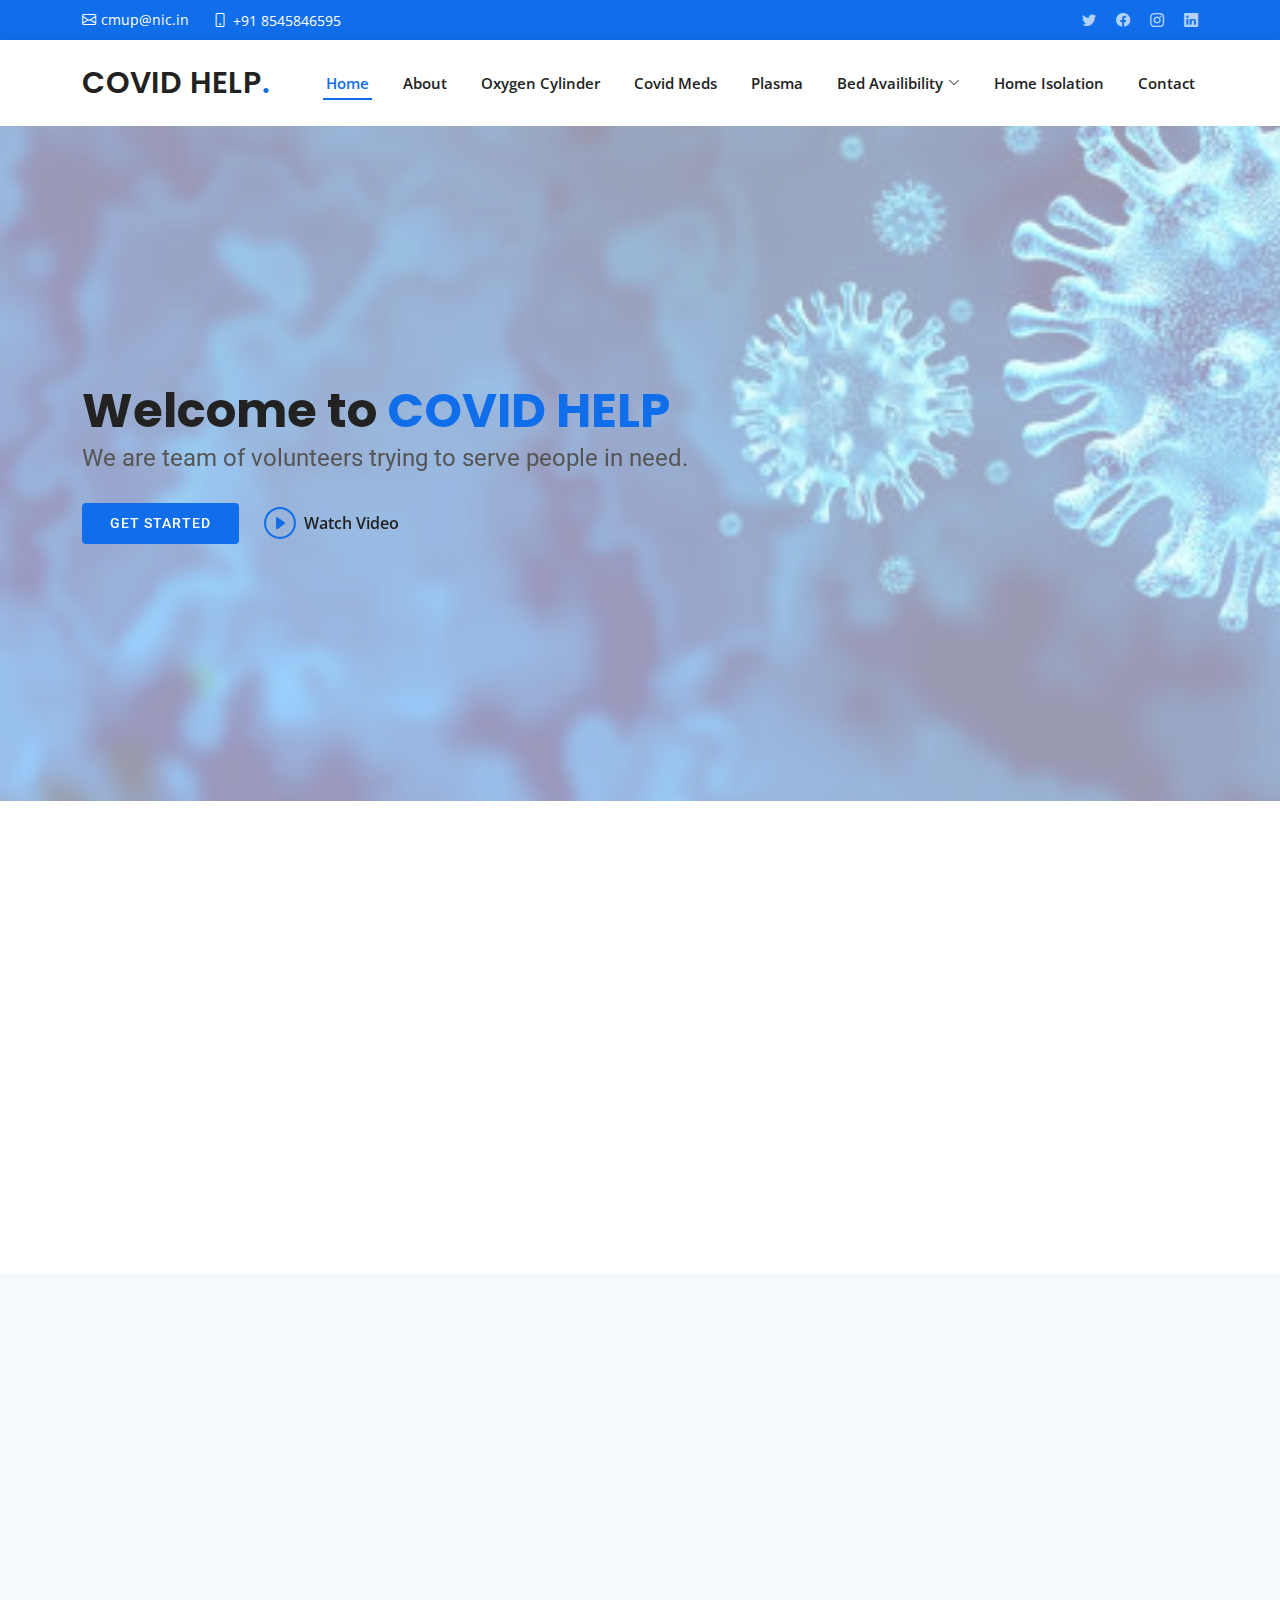
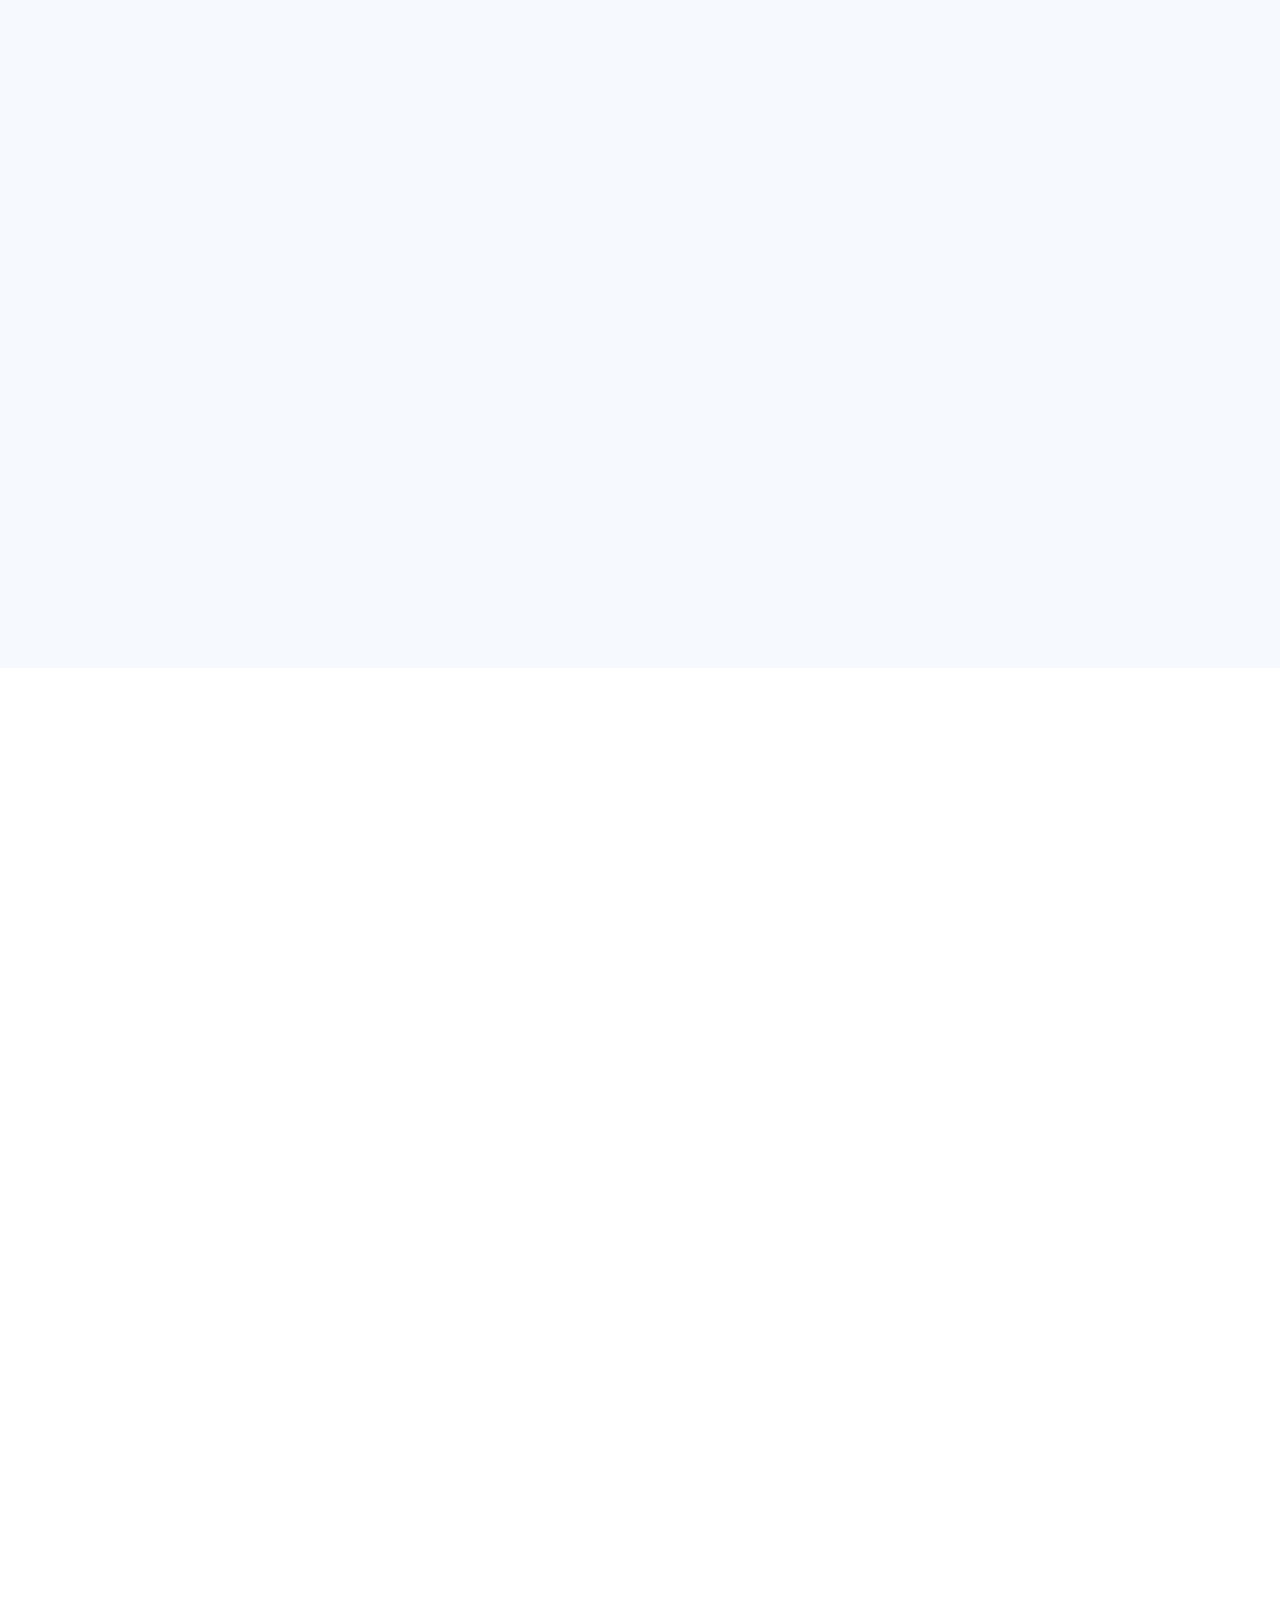
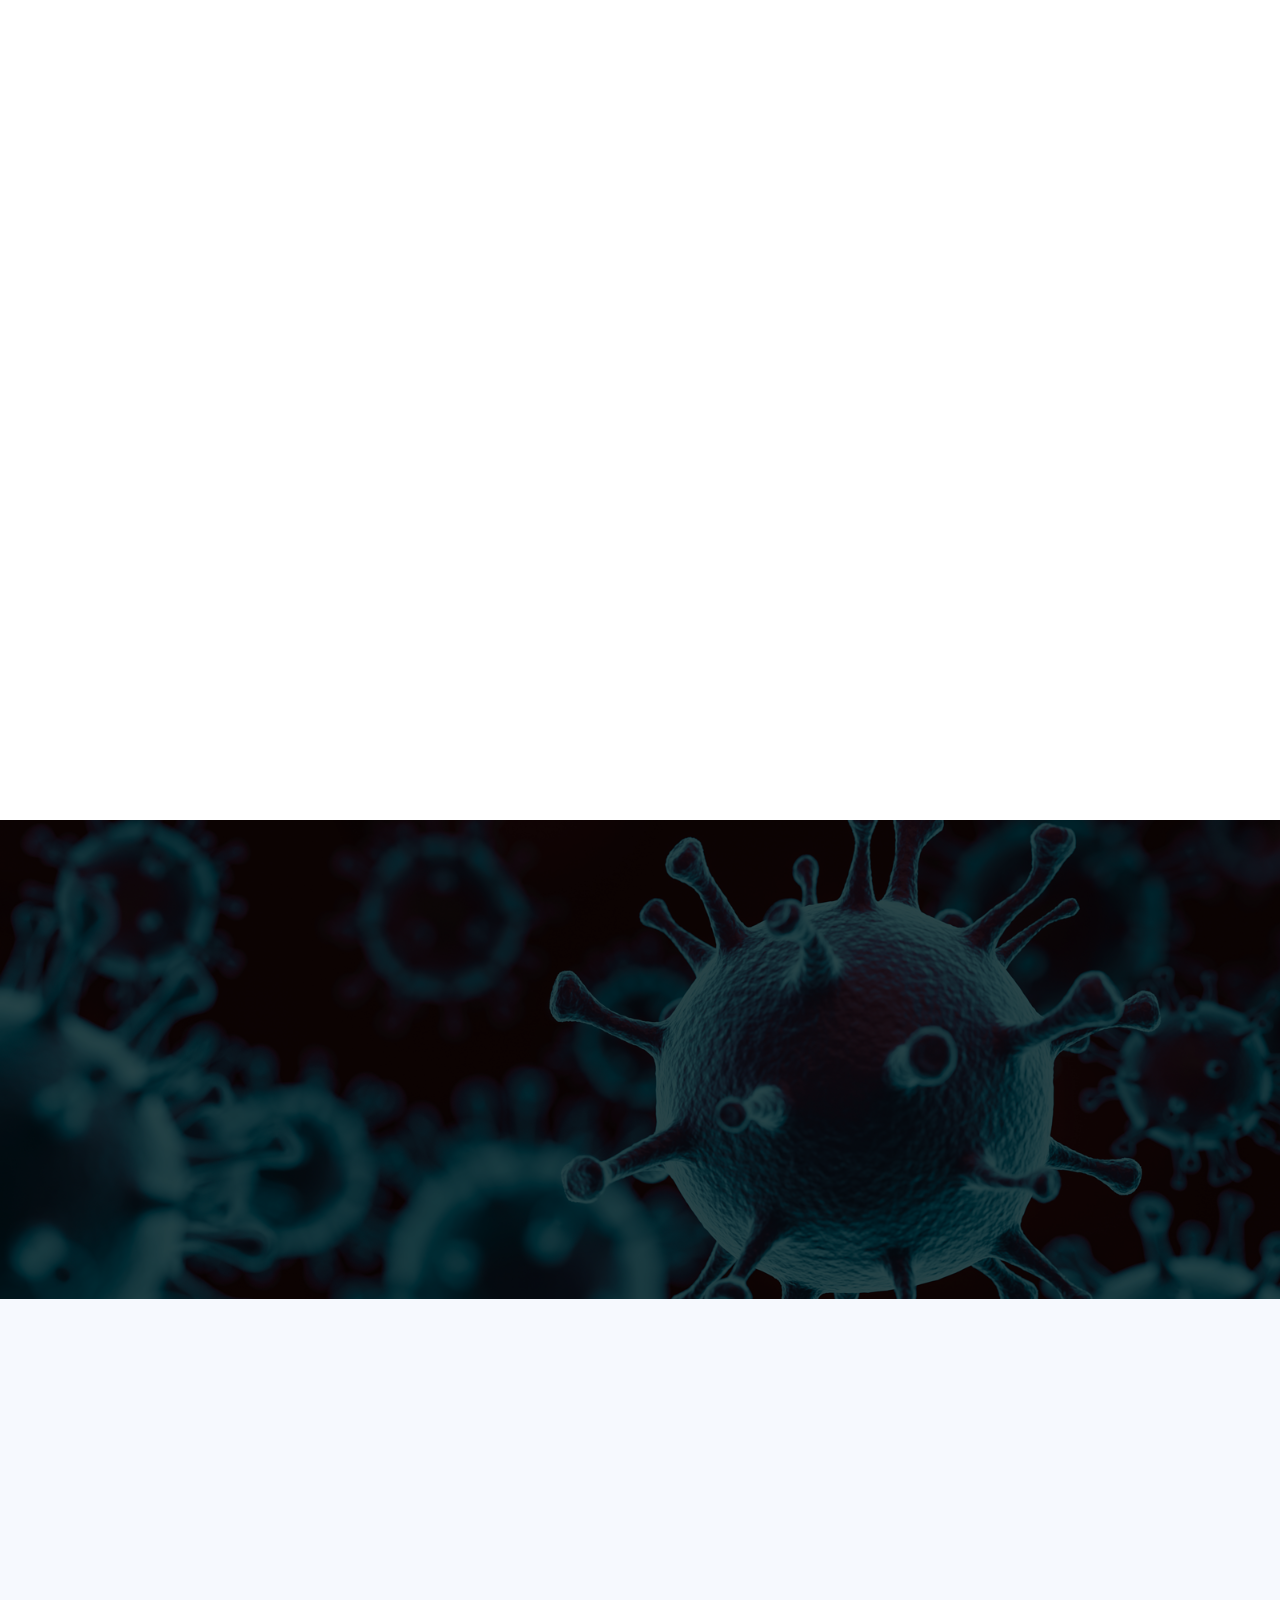
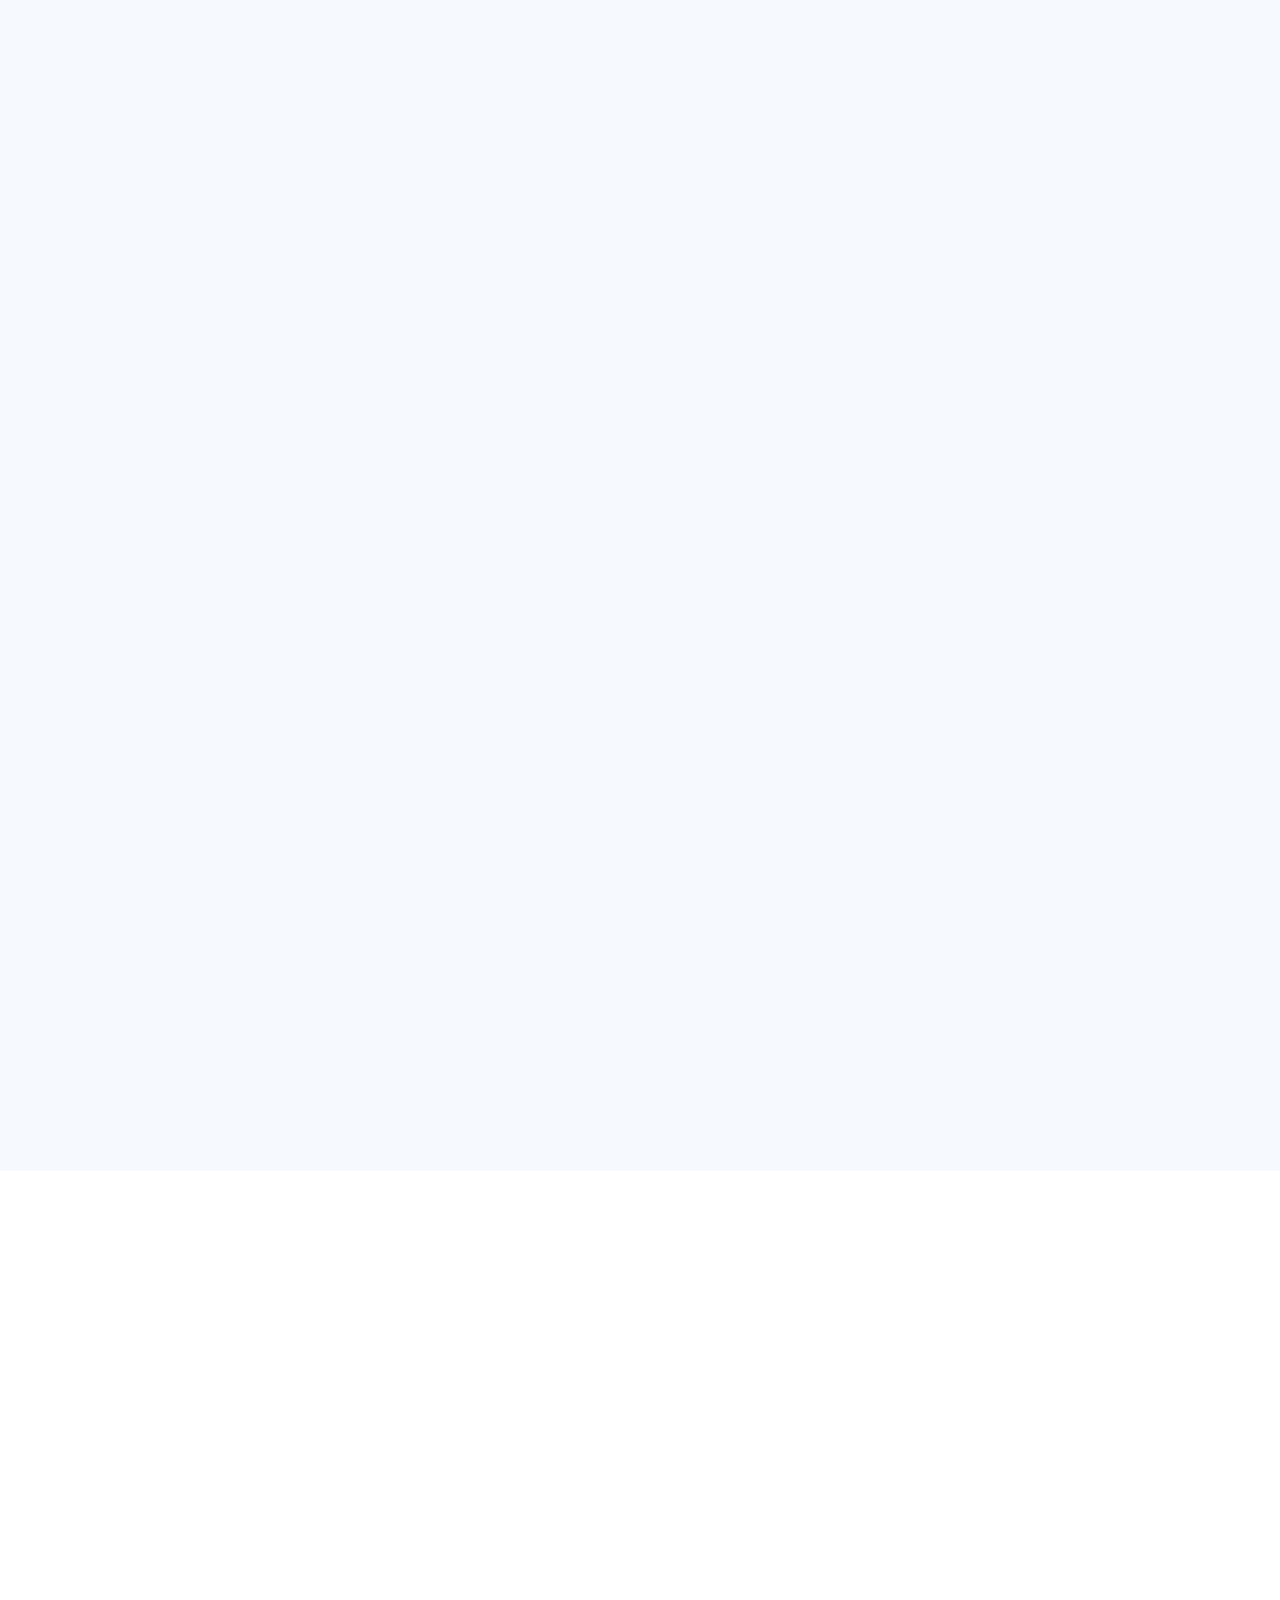
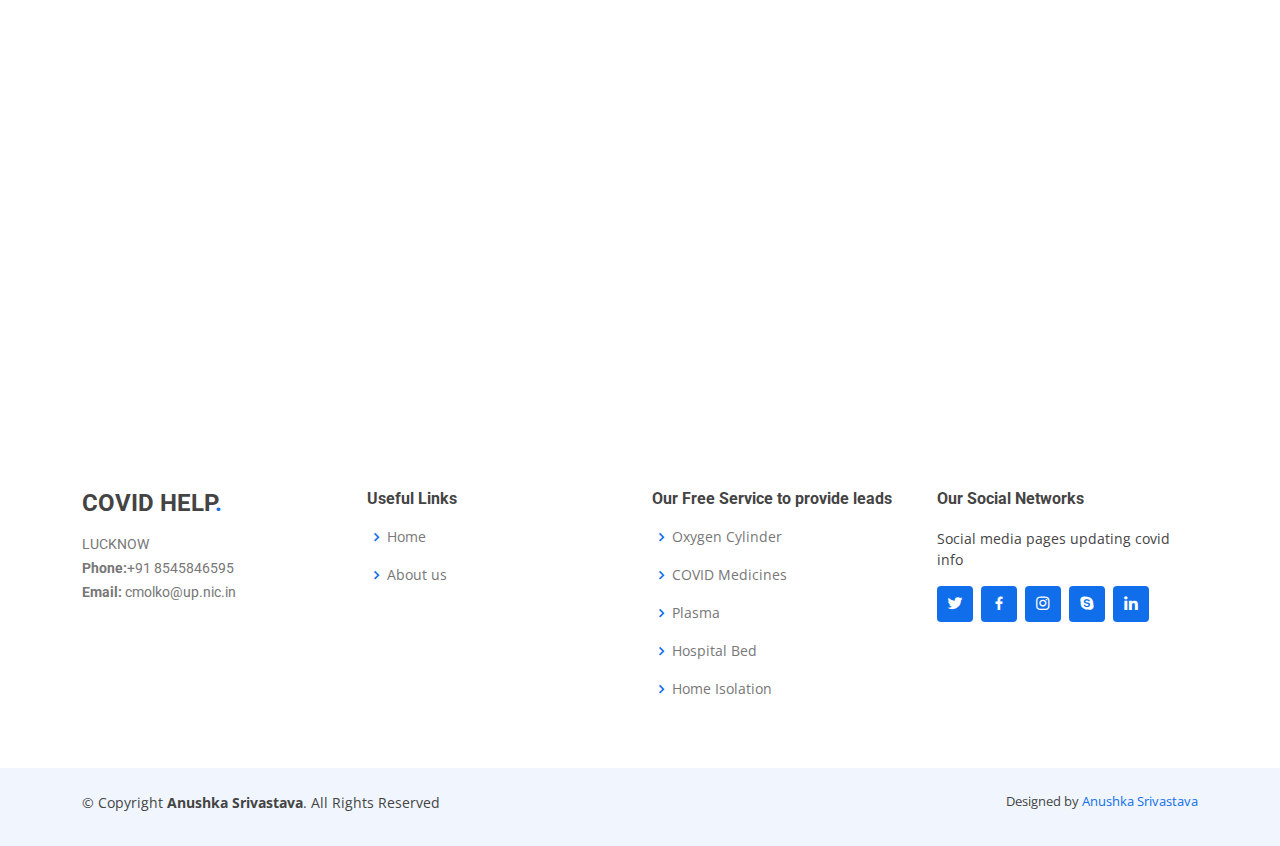
==== commit 656b5e0c: "final" ====
--- a/index.html
+++ b/index.html
@@ -59,7 +59,7 @@
         <ul>
           <li><a class="nav-link scrollto active" href="#hero">Home</a></li>
           <li><a class="nav-link scrollto" href="#about">About</a></li>
-          <li><a class="nav-link scrollto" href="oxygen.html">Oxygen Cylinder</a></li>
+          <li><a class="nav-link scrollto" href="cylinder/cylinder.html">Oxygen Cylinder</a></li>
           <li><a class="nav-link scrollto " href="COVIDMED.html">Covid Meds</a></li>
           <li><a class="nav-link scrollto" href="#team">Plasma</a></li>
           <li class="dropdown"><a href="bedavailability.html"><span>Bed Availibility</span> <i class="bi bi-chevron-down"></i></a>
@@ -165,7 +165,7 @@
                 <i class="bx bx-store-alt"></i>
                 <div>
                   <h5>VENDORS SELLING AND REFILLING OXYGEN CYLINDERS</h5>
-                  <p>For leads on Oxygen Cylinders <span><a href="oxygen.html">CLICK HERE</a></span>. I know there is a dearth and people are experincing surge pricing, yet we are trying to provide all genuine contacts.</p>
+                  <p>For leads on Oxygen Cylinders <span><a href="cylinder/cylinder.html">CLICK HERE</a></span>. I know there is a dearth and people are experincing surge pricing, yet we are trying to provide all genuine contacts.</p>
                 </div>
               </li>
               <li>
@@ -260,7 +260,7 @@
           <div class="col-lg-3 col-md-6">
             <div class="count-box">
               <i class="bi bi-emoji-smile"></i>
-              <h1>1,34,49,371</h1>
+              <h1>1,36,49,371</h1>
               <p>Recovered Covid Patients</p>
             </div>
           </div>
@@ -276,7 +276,7 @@
           <div class="col-lg-3 col-md-6 mt-5 mt-lg-0">
             <div class="count-box">
               <i class="bx bx-sad"></i>
-              <h1>1,84,672</h1>
+              <h1>1,86,927</h1>
               <p>Deceased Covid Patients</p>
             </div>
           </div>
@@ -284,7 +284,7 @@
           <div class="col-lg-3 col-md-6 mt-5 mt-lg-0">
             <div class="count-box">
               <i class="bi bi-people"></i>
-              <h1>1,59,24,732</h1>
+              <h1>1,69,57,164</h1>
               <p>Confirmed Covid Patients</p>
             </div>
           </div>
@@ -309,7 +309,7 @@
           <div class="col-lg-4 col-md-6 d-flex align-items-stretch" data-aos="zoom-in" data-aos-delay="100">
             <div class="icon-box">
               <div class="icon"><i class="bx bx-store-alt"></i></div>
-              <h4><a href="oxygen.html">OXGEN CYLINDERS</a></h4>
+              <h4><a href="cylinder/cylinder.html">OXGEN CYLINDERS</a></h4>
               <p>This contains all the information about vendors selling and refilling oxygen cylinder and oxygen container. The information includes address of shop and their numbers.</p>
             </div>
           </div>
@@ -427,7 +427,7 @@
               </div>
               <div class="member-info">
                 <h4>Anushka Srivastava</h4>
-                <span>Technical Head, Developer and Student of JIIT, Noida, responsible for DEVELOPING the home page and generating and verifying leads.</span>
+                <span>Technical Head, Developer and Student of JIIT, Noida, responsible for DEVELOPING the home page and oxygen cylinder page  and generating and verifying leads.</span>
               </div>
             </div>
           </div>
@@ -445,7 +445,7 @@
               </div>
               <div class="member-info">
                 <h4>Pranjal Tiwari</h4>
-                <span>Student of SRMIST, Chennai, responsible for generating and verifying leads on Oxygen Cylinder.</span>
+                <span>Student of SRMIST, Chennai,developer of the page on HomeIsolation and responsible for generating and verifying leads on Oxygen Cylinder.</span>
               </div>
             </div>
           </div>
@@ -462,8 +462,8 @@
                 </div>
               </div>
               <div class="member-info">
-                <h4>Shivang Goria</h4>
-                <span>Student of JIIT, Noida , responsible for providing and verifying leads on hospital beds in Lucknow.</span>
+                <h4>Priyam Agarwal</h4>
+                <span>Developer and Student of SRMIST, Chennai, developer of page on Covid Meds and responsible for providing and verifying leads on hospital beds in Lucknow.</span>
               </div>
             </div>
           </div>
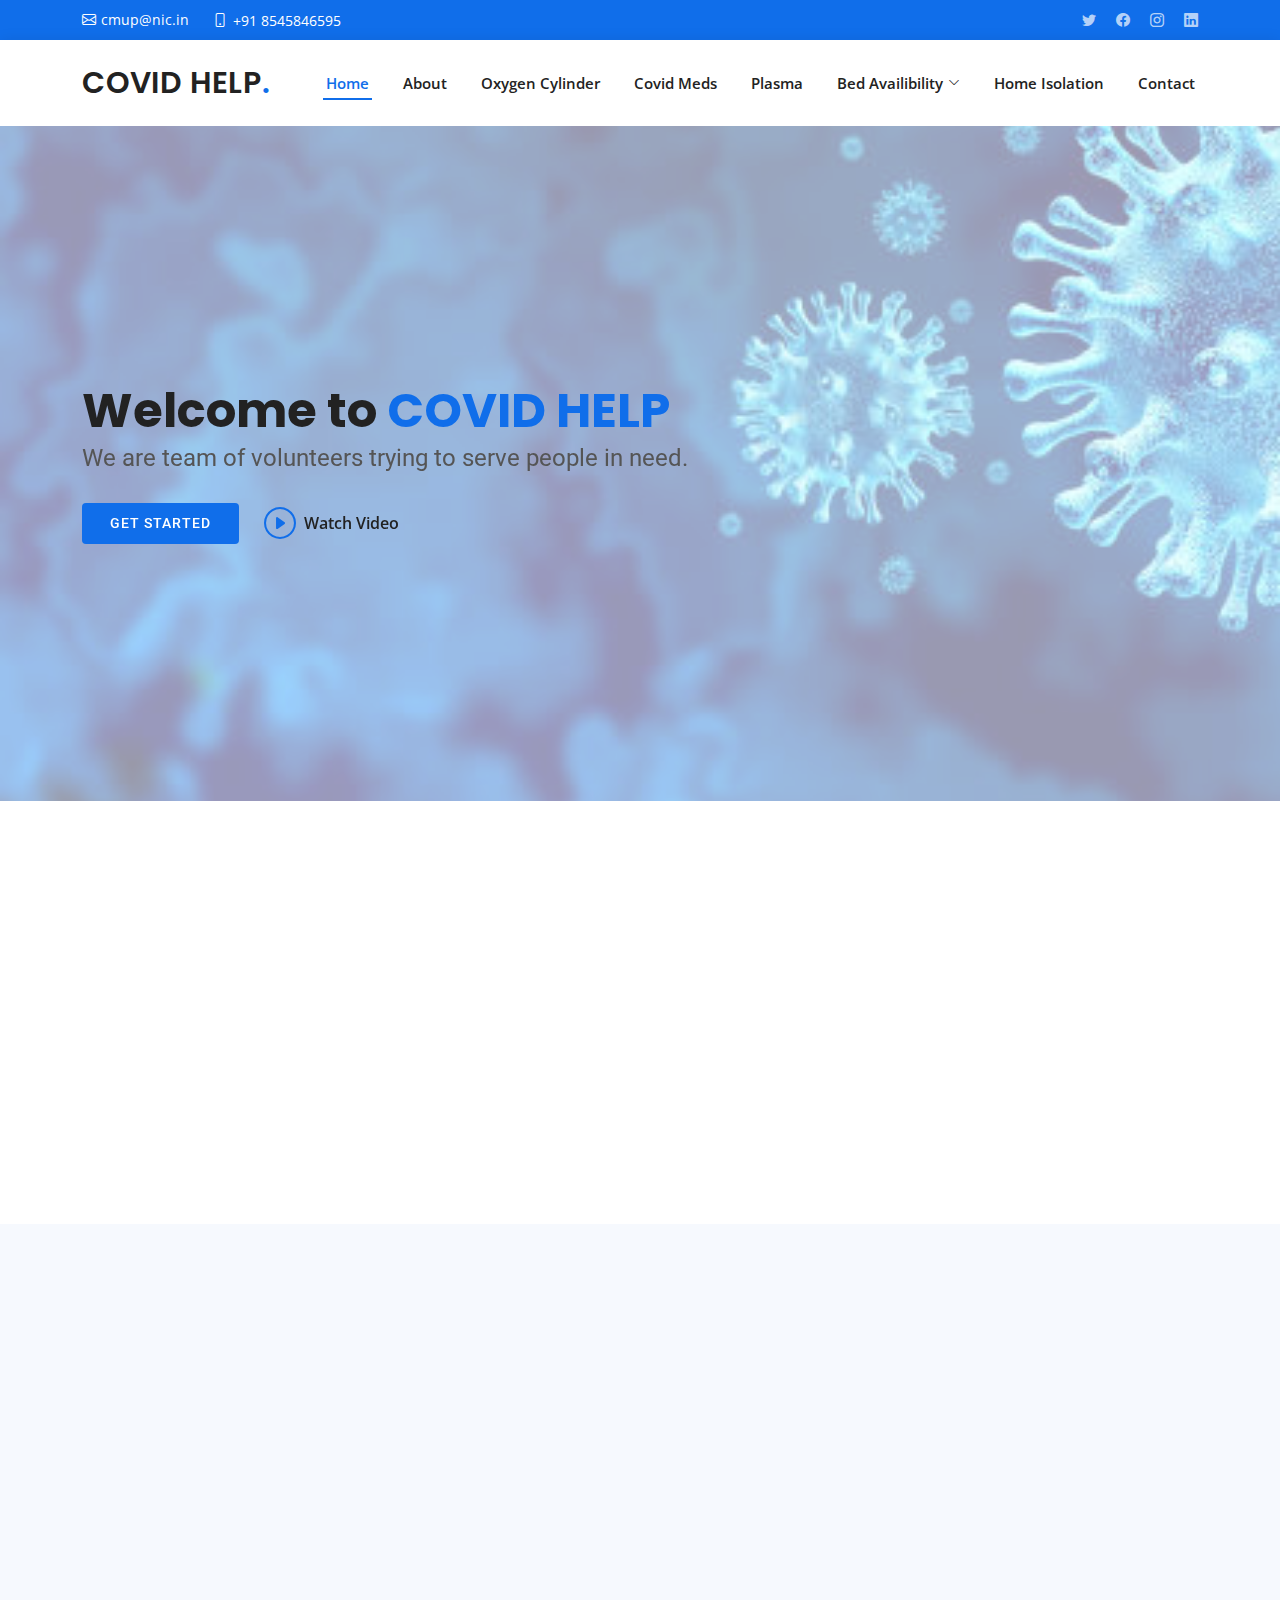
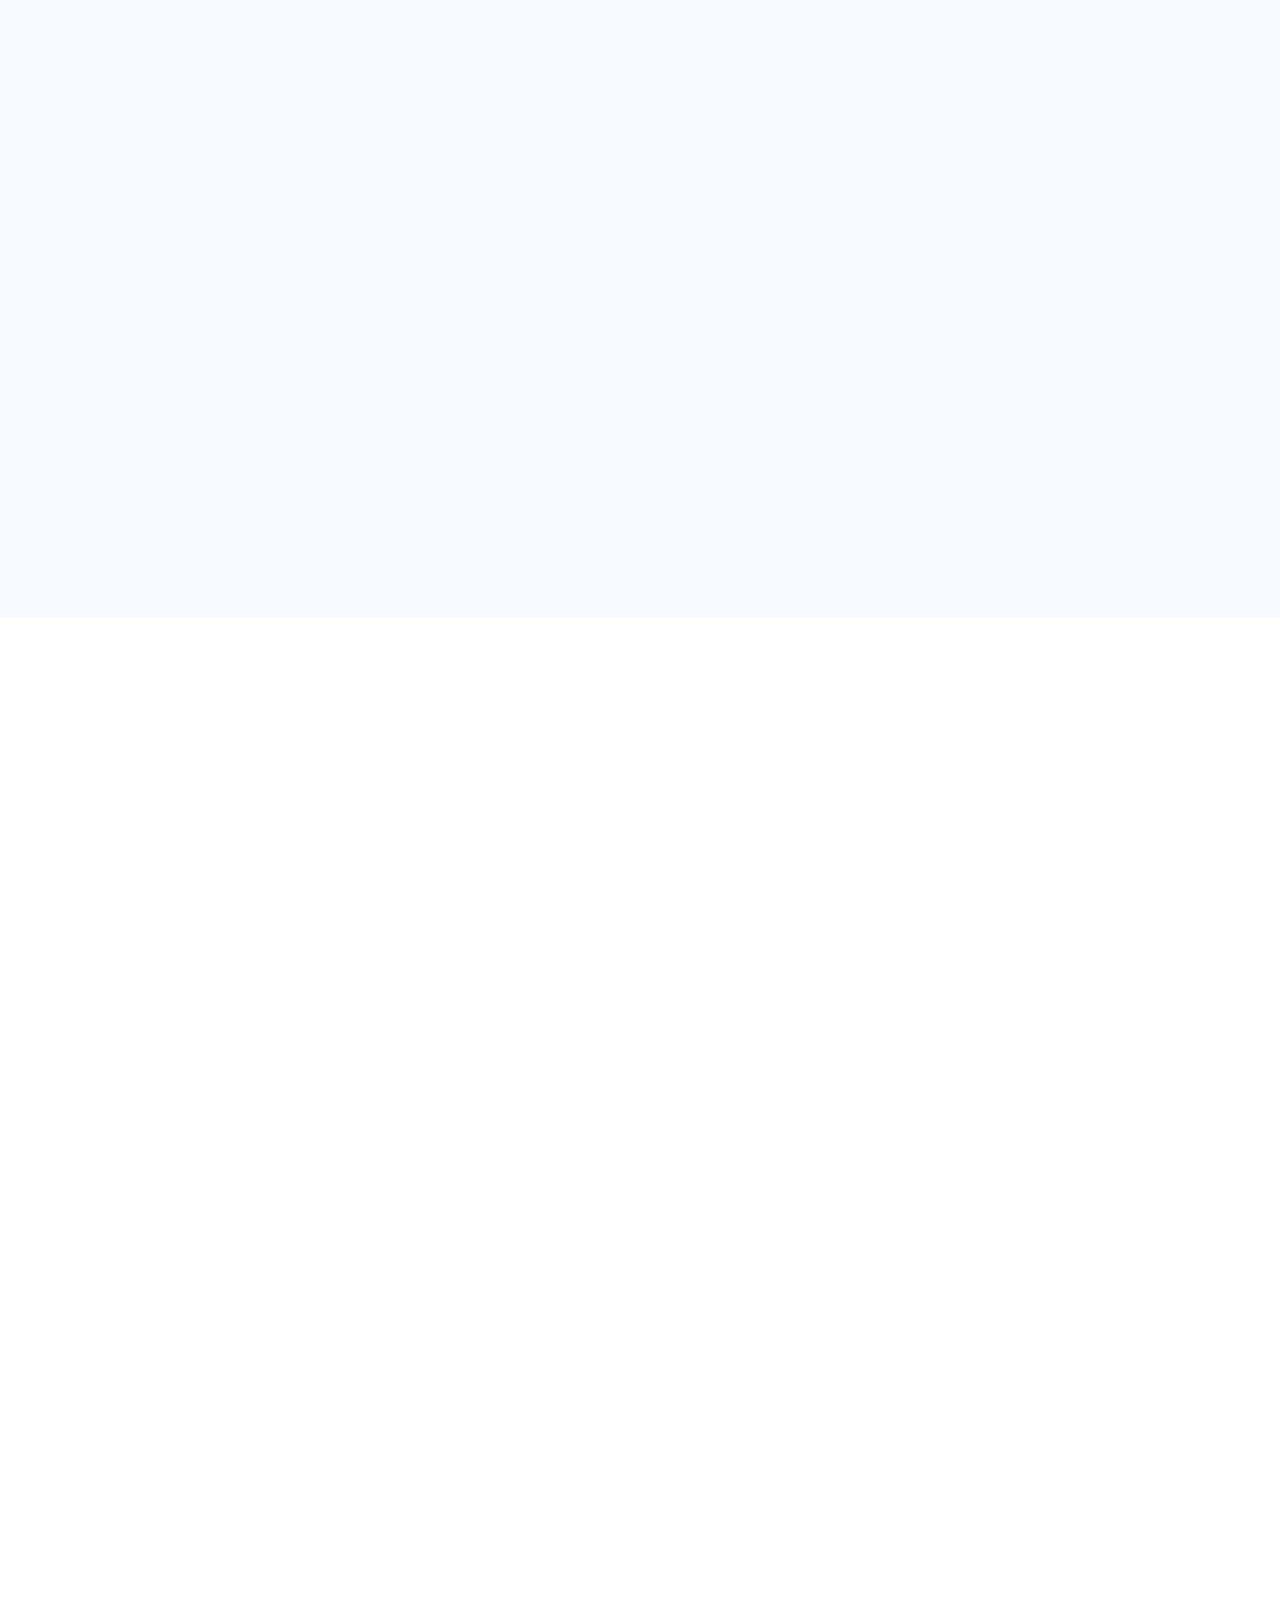
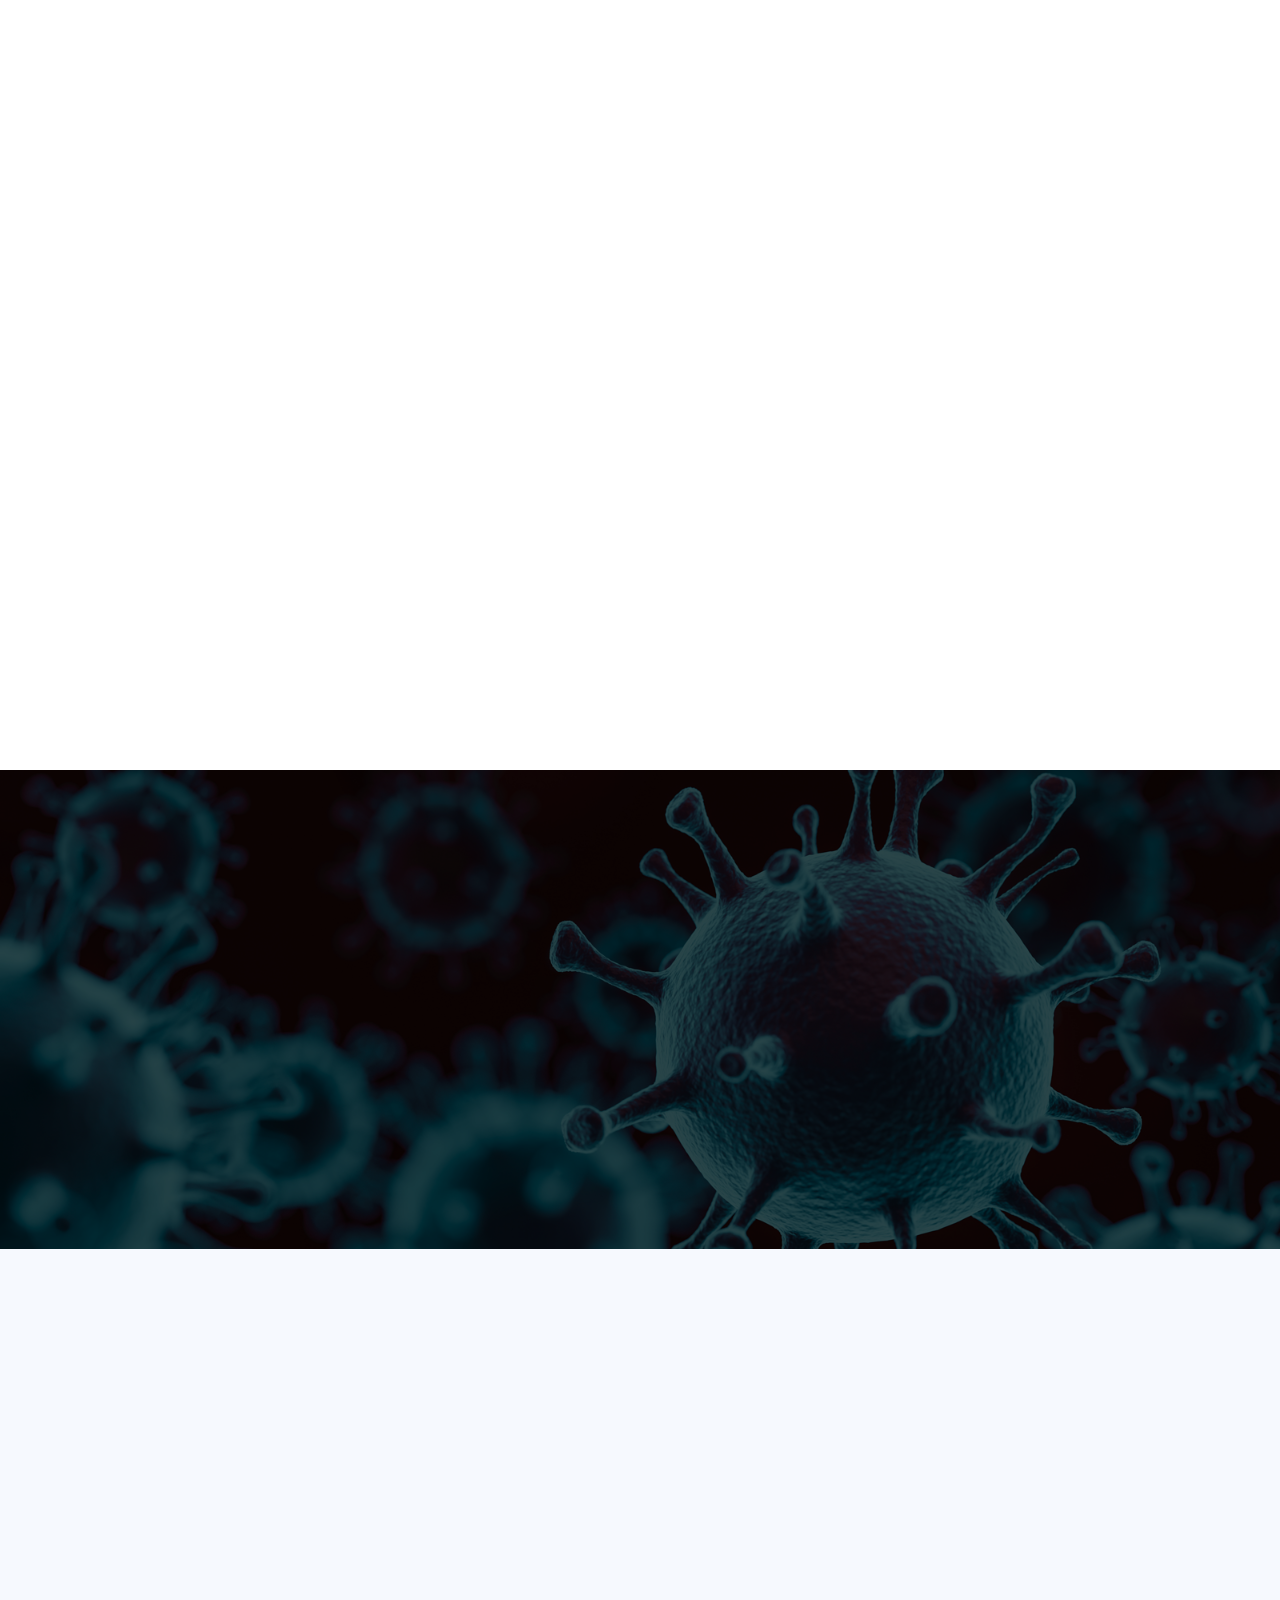
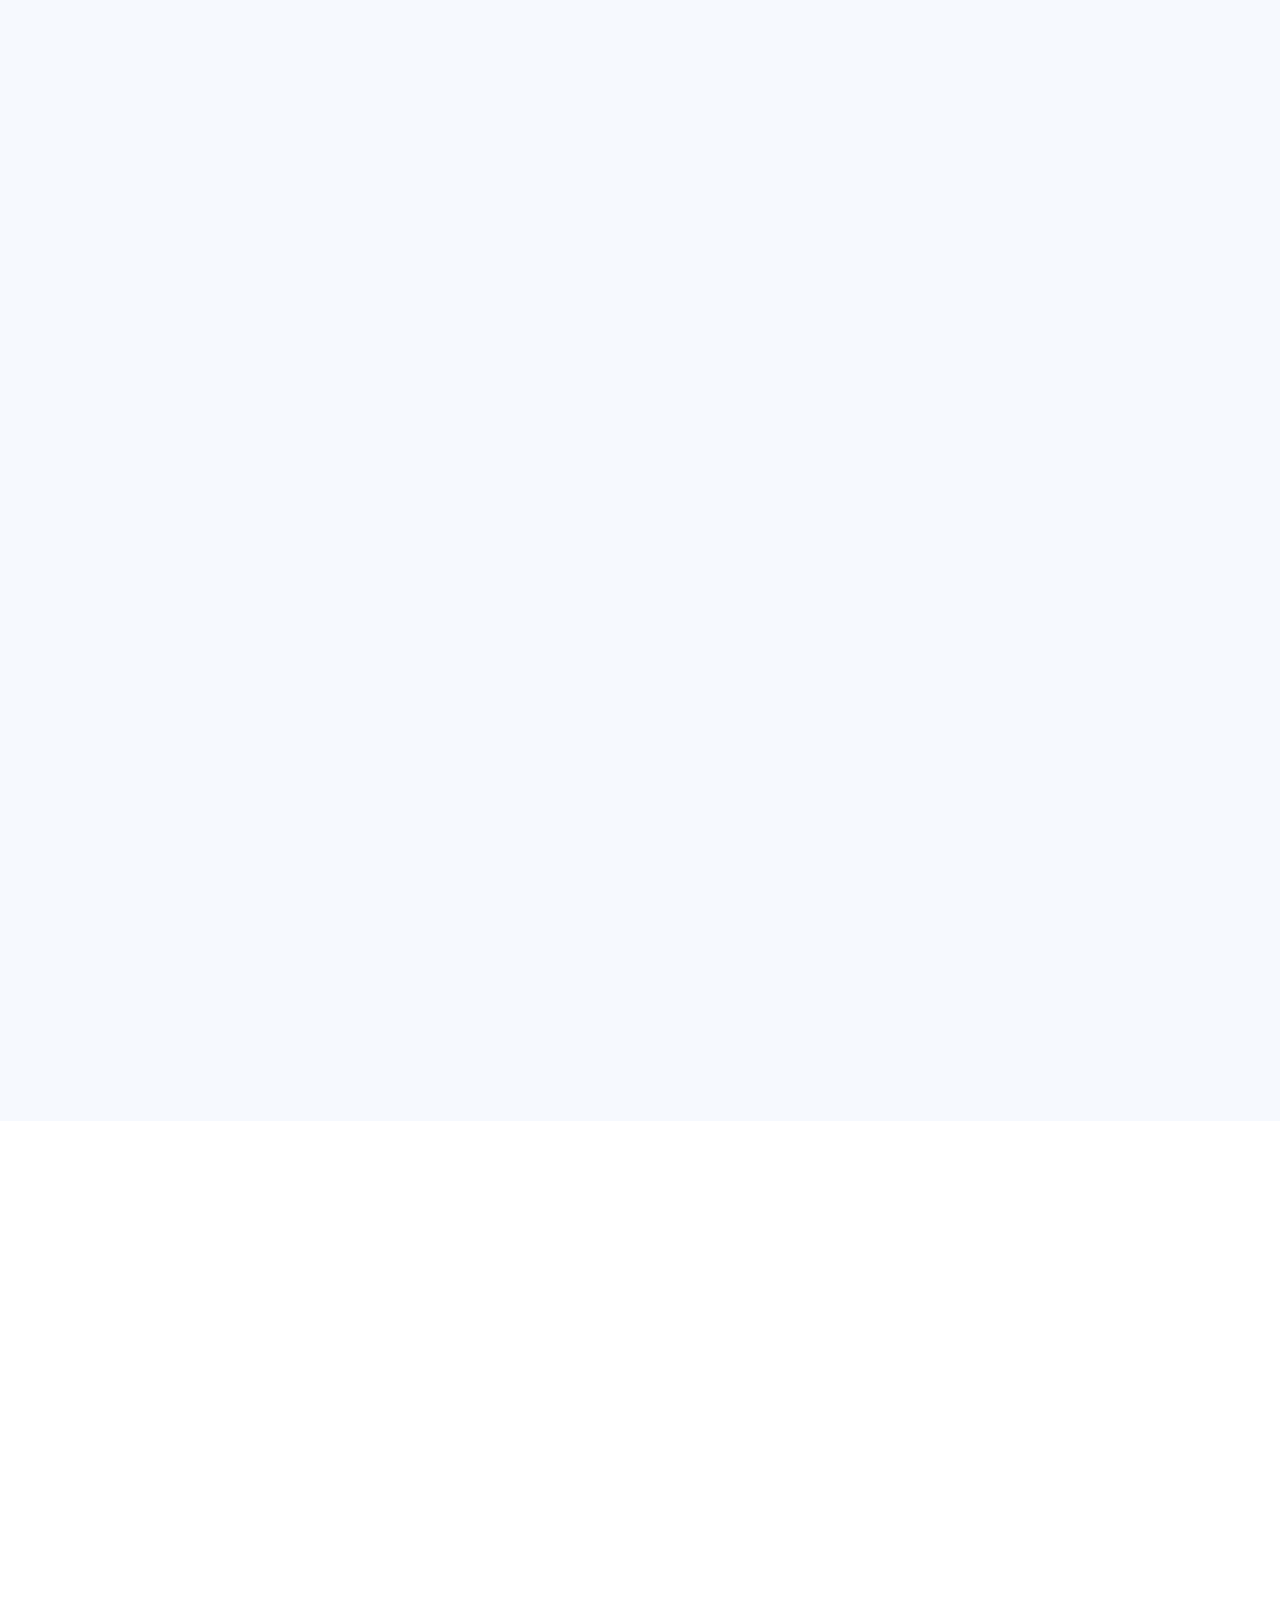
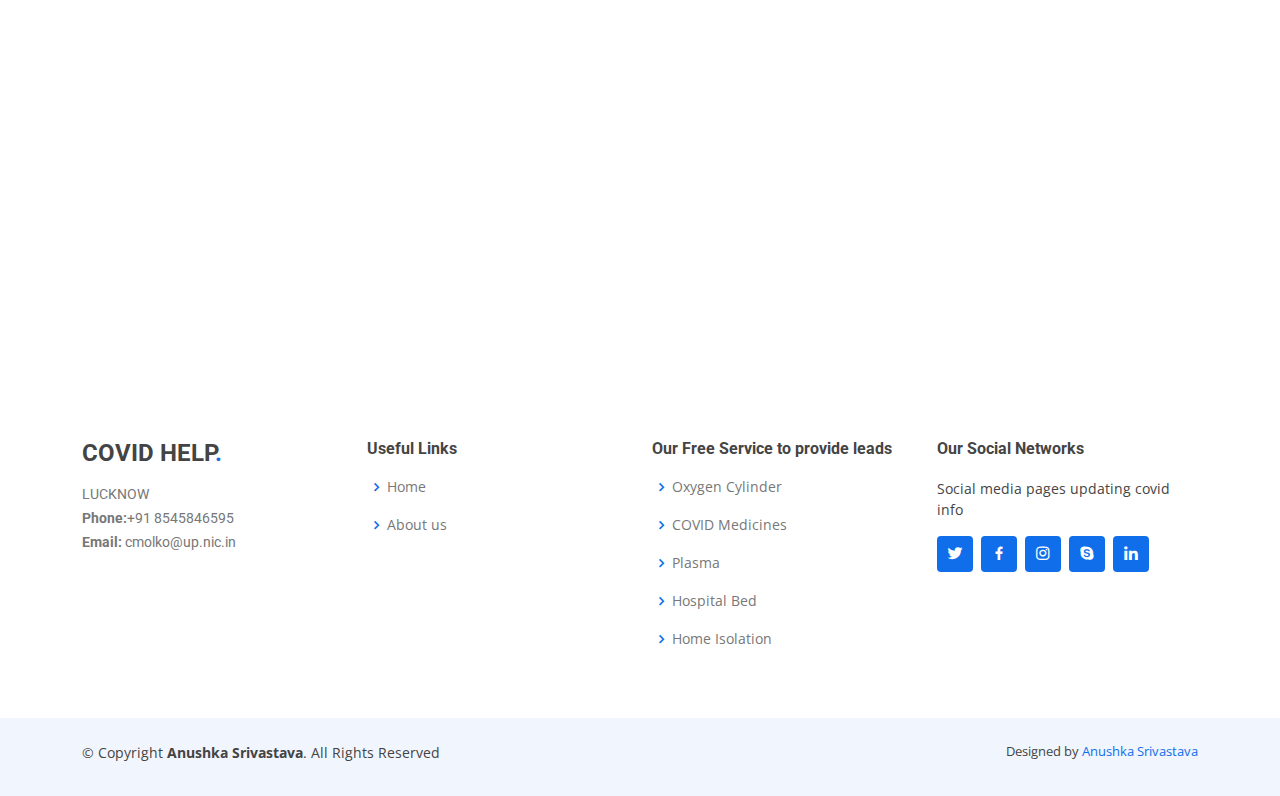
==== commit 436b4c62: "ku" ====
--- a/index.html
+++ b/index.html
@@ -131,8 +131,8 @@
           <div class="col-md-6 col-lg-3 d-flex align-items-stretch mb-5 mb-lg-0">
             <div class="icon-box" data-aos="fade-up" data-aos-delay="400">
               <div class="icon"><i class="bx bx-world"></i></div>
-              <h4 class="title"><a href="">COVID IN LUCKNOW/DELHI</a></h4>
-              <p class="description">This website is currently available only for Lucknow and Delhi-NCR. We are trying to expand our reach and will soon be available for other cities.</p>
+              <h4 class="title"><a href="">COVID IN LUCKNOW</a></h4>
+              <p class="description">This website is currently available only for Lucknow. We are trying to expand our reach and will soon be available for other cities.</p>
             </div>
           </div>
 
@@ -341,7 +341,7 @@
           <div class="col-lg-4 col-md-6 d-flex align-items-stretch mt-4" data-aos="zoom-in" data-aos-delay="200">
             <div class="icon-box">
               <div class="icon"><i class='bx bxs-virus-block' ></i></div>
-              <h4><a href="">VACCINATION</a></h4>
+              <h4><a href="https://www.cowin.gov.in/home">VACCINATION</a></h4>
               <p>The Government of India has opened up vaccination for everyone aged 18+. We urge everyone to go ahead and get vaccinated, vaccination prevents your chances of hospitalisation or getting serious COVID symptoms. Vaccines are  available for free at UP Government Hospitals. </p>
             </div>
           </div>
@@ -463,7 +463,7 @@
               </div>
               <div class="member-info">
                 <h4>Priyam Agarwal</h4>
-                <span>Developer and Student of SRMIST, Chennai, developer of page on Covid Meds and responsible for providing and verifying leads on hospital beds in Lucknow.</span>
+                <span>Developer and Student of SRMIST, Chennai, developer of page on Covid Meds and Bed Availibility and responsible for providing and verifying leads on hospital beds in Lucknow.</span>
               </div>
             </div>
           </div>
